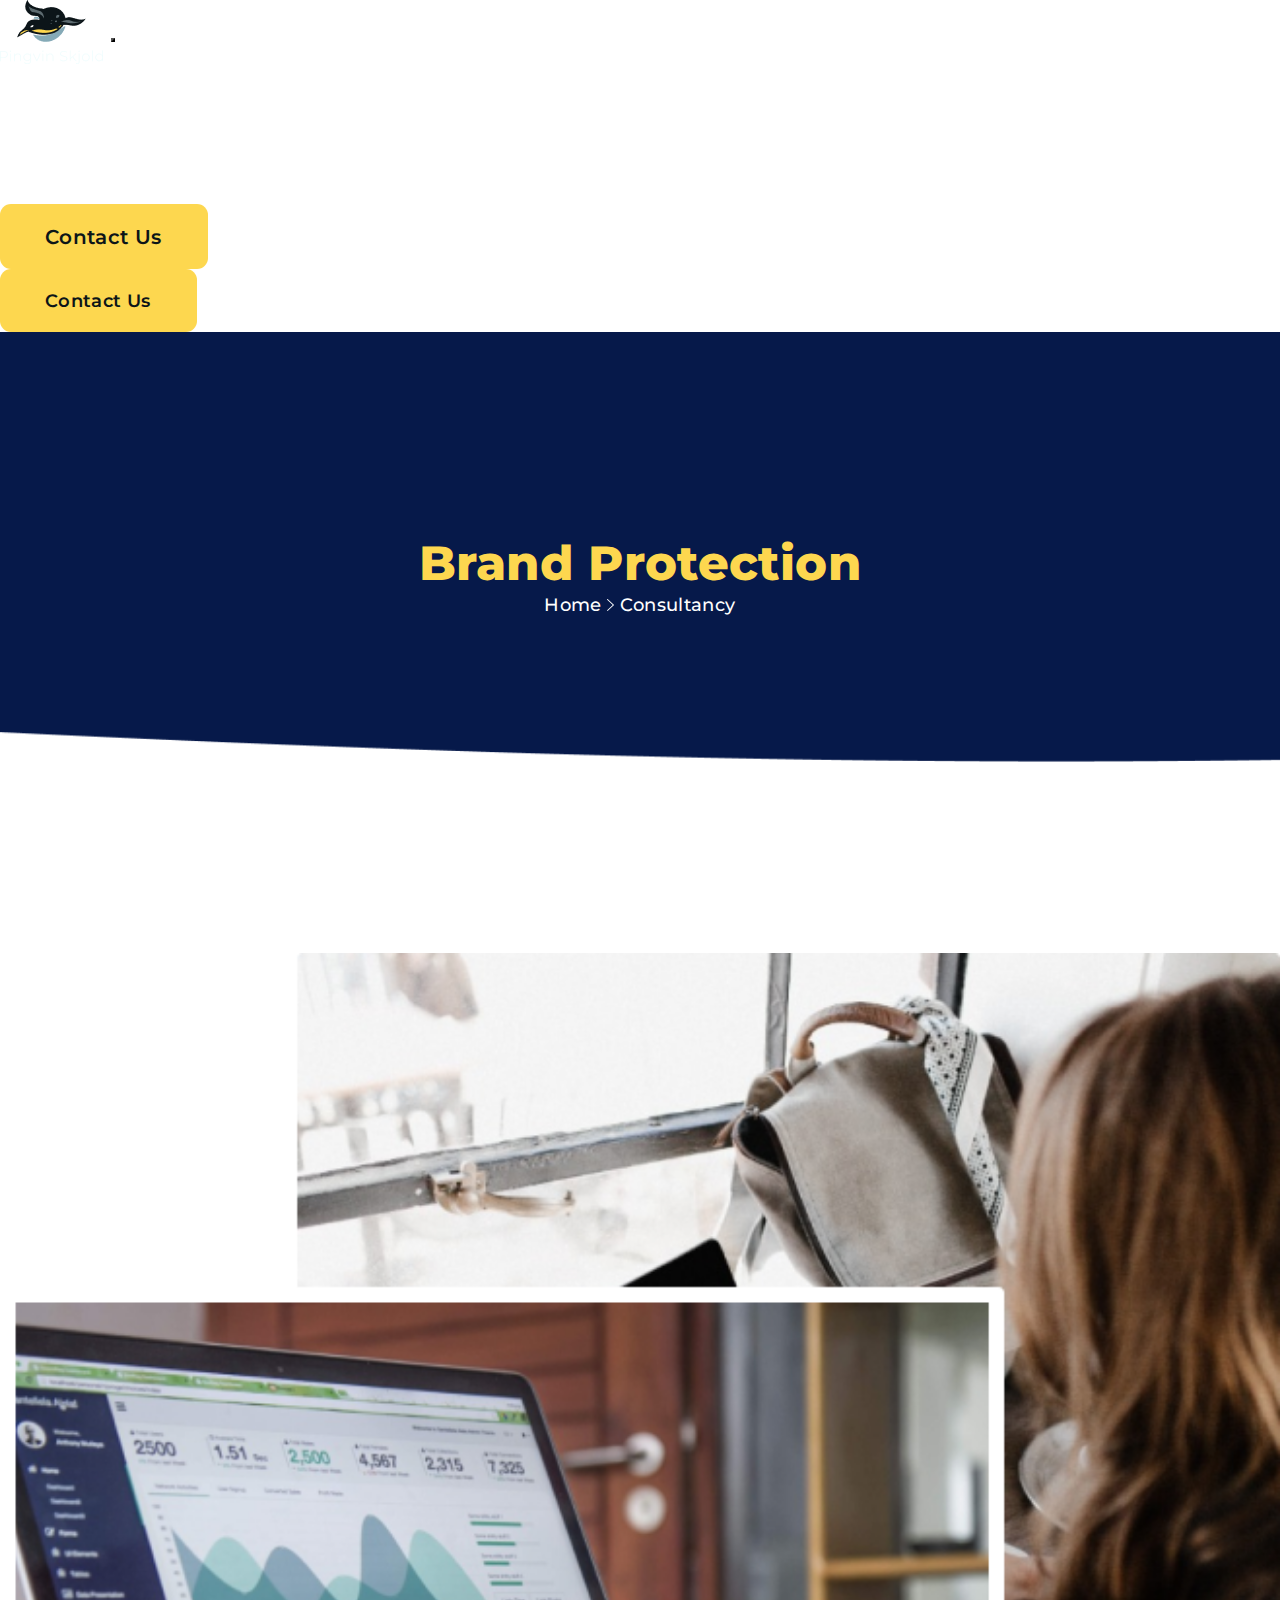
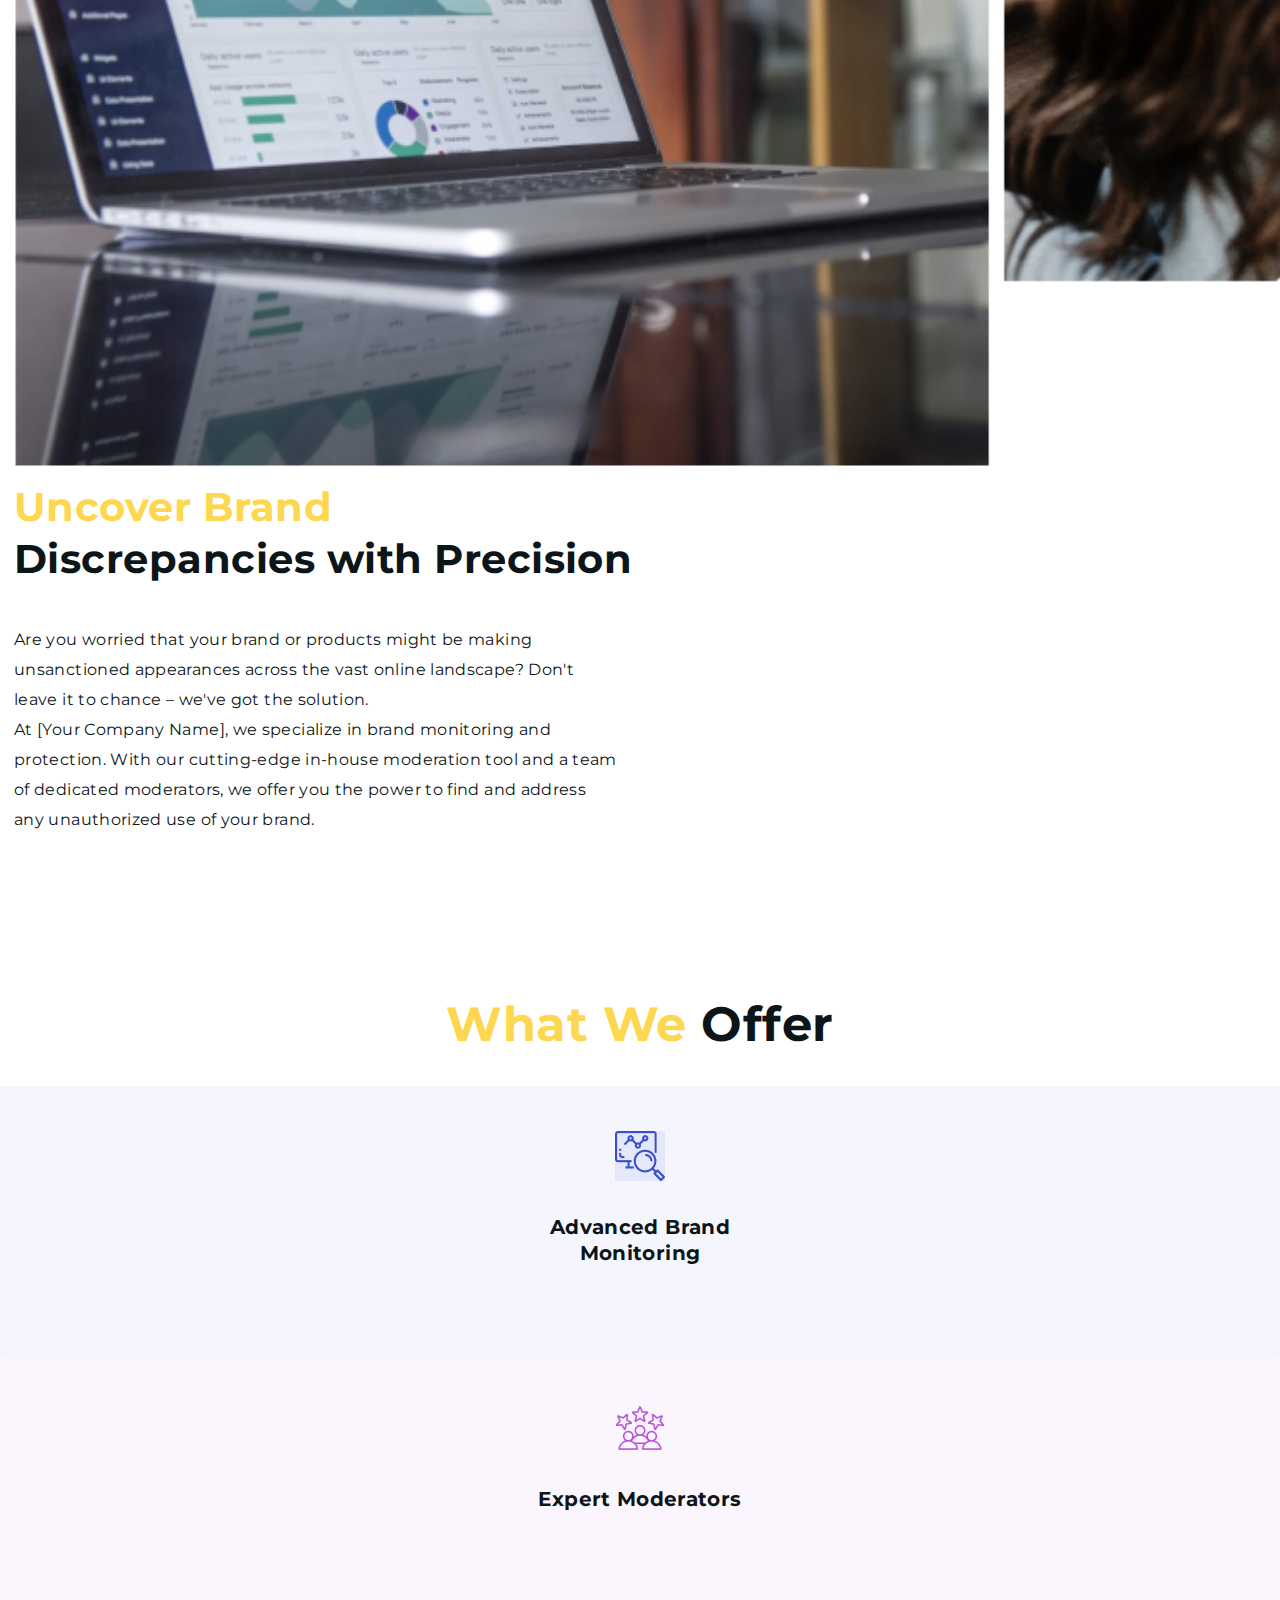
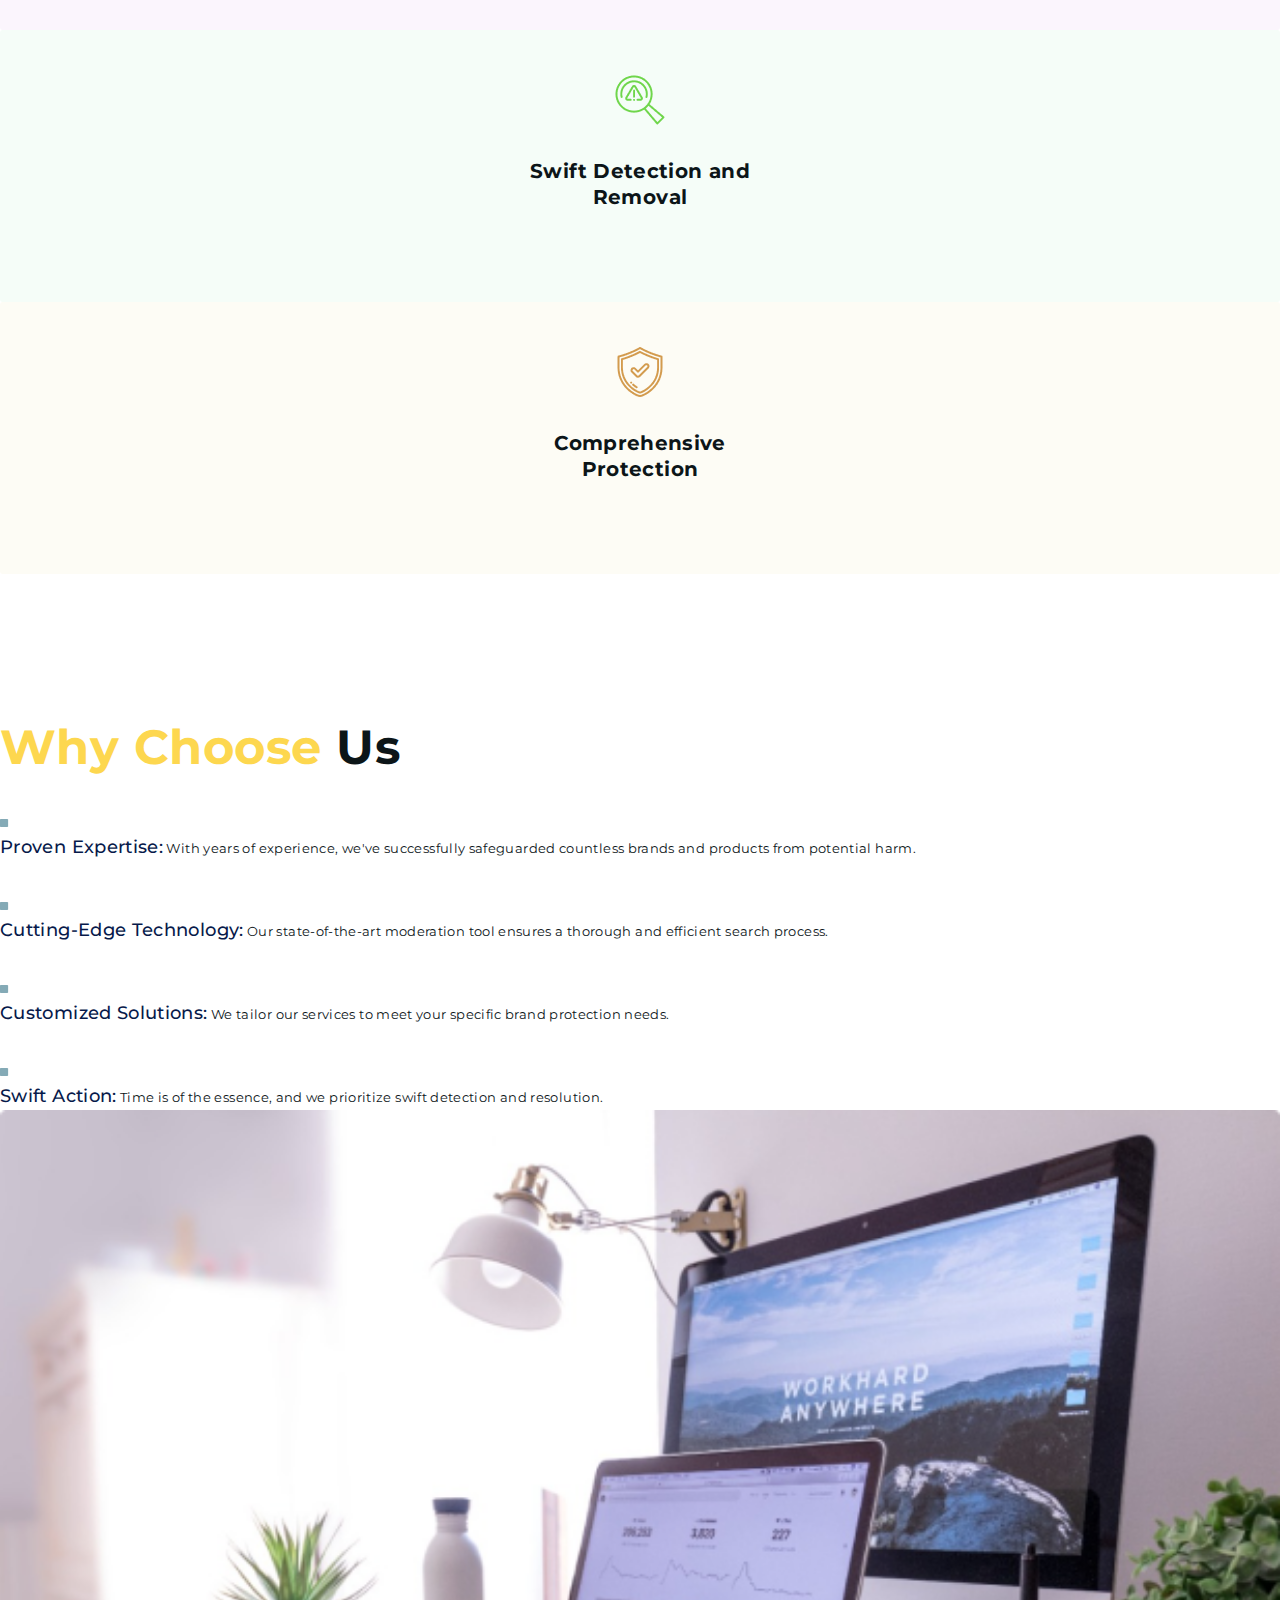
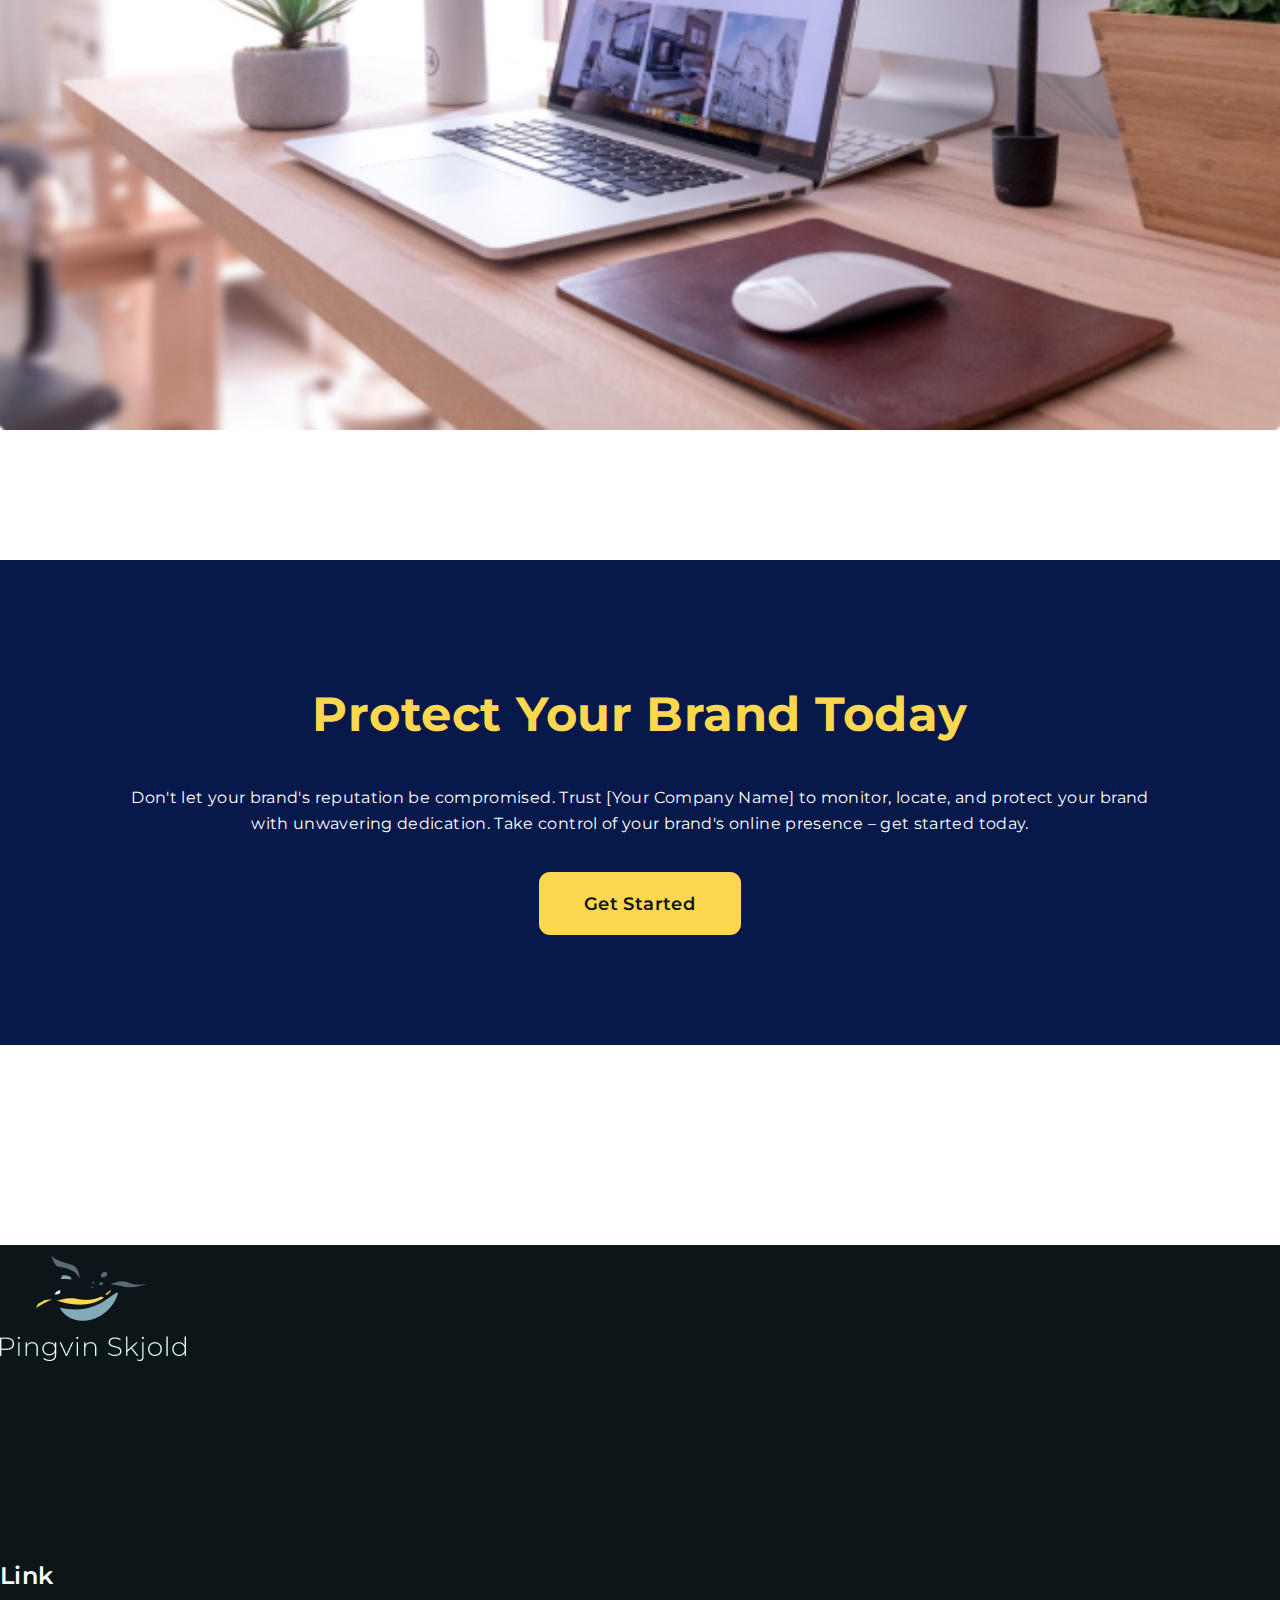
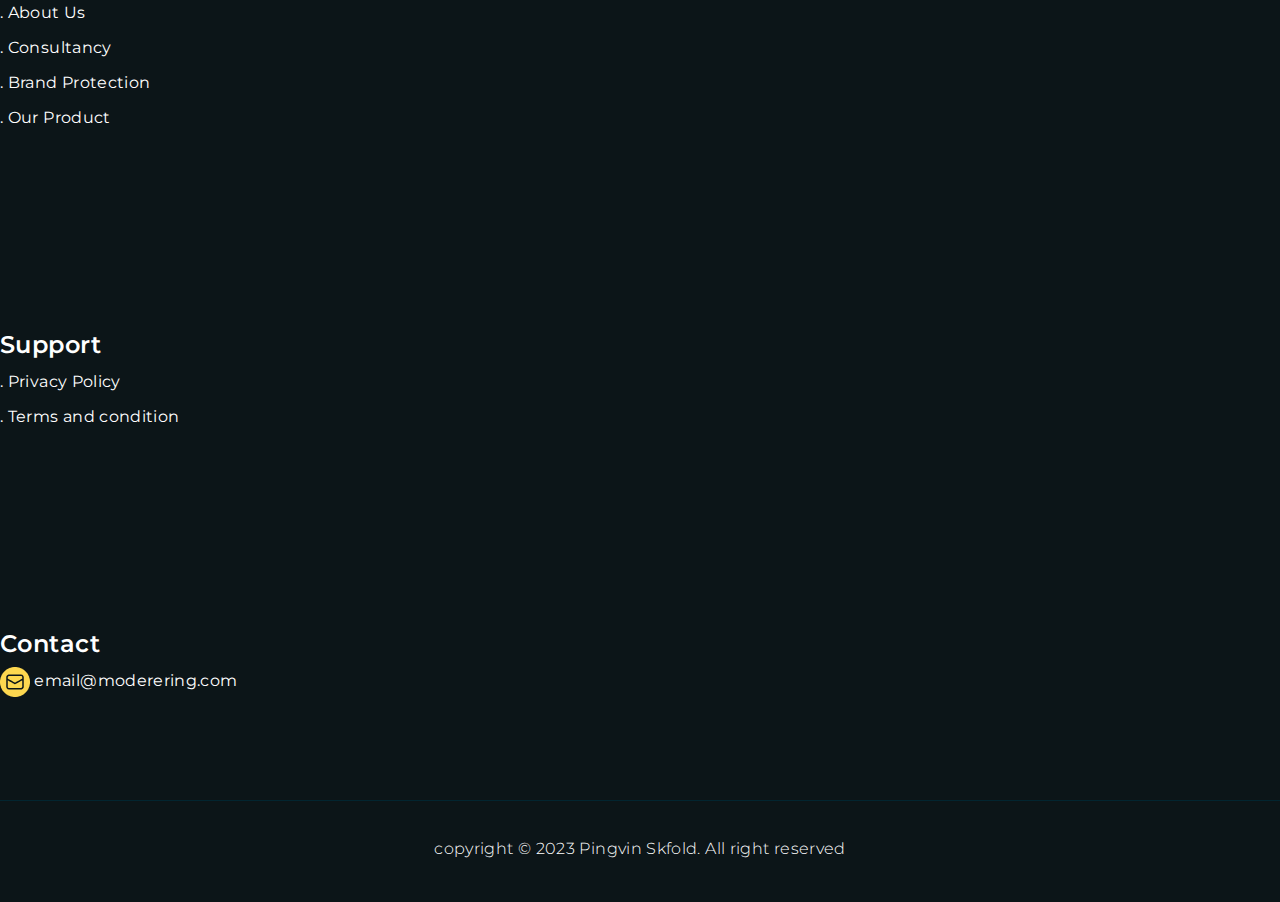
==== brand_protection.html @ 68de5fa8 "first commit" ====
<!doctype html>
<html lang="en">

<head>
    <!-- Required meta tags -->


    <meta charset="utf-8">
    <meta name="viewport" content="width=device-width, initial-scale=1">

    <link href="https://fonts.googleapis.com/css2?family=Montserrat:wght@400;500;600;700;800&display=swap"
        rel="stylesheet">

    <!-- Bootstrap CSS -->
    <link href="https://cdn.jsdelivr.net/npm/bootstrap@5.0.2/dist/css/bootstrap.min.css" rel="stylesheet"
        integrity="sha384-EVSTQN3/azprG1Anm3QDgpJLIm9Nao0Yz1ztcQTwFspd3yD65VohhpuuCOmLASjC" crossorigin="anonymous">

    <title>Brand Protection Page</title>
    <link rel="stylesheet" href="./assets/css/style.css">
    <link rel="stylesheet" href="./assets/css/responsive.css">
    <link rel="stylesheet" href="https://cdnjs.cloudflare.com/ajax/libs/font-awesome/6.4.2/css/all.min.css">

</head>

<body>


    <!-- NAVBAR START -->
    <header class="home_header position-absolute w-100">

        <section class="nav_section">
            <div class="container">
                <div class="row">
                    <nav class="navbar navbar-expand-lg">
                        <div class="container-fluid">
                            <a class="navbar-brand" href="./index.html"><img src="./assets/images/home_nav.png" alt=""></a>
                            <button class="navbar-toggler" type="button" data-bs-toggle="collapse"
                                data-bs-target="#navbarSupportedContent" aria-controls="navbarSupportedContent"
                                aria-expanded="false" aria-label="Toggle navigation">
                                <span class="navbar-toggler-icon"></span>
                            </button>
                            <div class="collapse navbar-collapse" id="navbarSupportedContent">
                                <ul class="navbar-nav home mx-auto ">
                                    <li class="nav-item  ">
                                        <a class="nav-link home " href="./about_us.html">About Us</a>
                                    </li>
                                    <li class="nav-item">
                                        <a class="nav-link home" href="./consultancy.html">Consultancy</a>
                                    </li>
                                    <li class="nav-item">
                                        <a class="nav-link home " href="./brand_protection.html">Brand Protection</a>
                                    </li>
                                    <li class="nav-item">
                                        <a class="nav-link home" href="./our_product.html">Our Product</a>
                                    </li>
                                    <div class="nav_btn text-center d-block d-lg-none">

                                        <button class="btn btn-primary">
                                            <a class="contact_us" href="./contact_us.html">Contact Us</a>
                                        </button>


                                    </div>




                                </ul>

                            </div>
                            <div class="nav_btn d-none d-lg-block">
                                <button class="btn btn-primary">
                                    <a class="home_contact_us" href="./contact_us.html">Contact Us</a>

                                </button>

                            </div>
                        </div>
                    </nav>
                </div>
            </div>

        </section>

    </header>
    <!-- NAVBAR END -->



    <!-- /* ABOUT US SECTION START */ -->

    <section class="home_hero">
        <div class="container">
            <div class="row ">

                <div class="col-md-12">
                    <div class="bottom_hero_img">
                       <a href="./brand_protection.html">
                        <p class="ylow">
                            Brand Protection

                        </p>

                       </a>
                        <p class="wht_home">
                            <a href="./index.html"> Home</a>

                            <svg xmlns="http://www.w3.org/2000/svg" width="7" height="12" viewBox="0 0 7 12"
                                fill="none">
                                <path
                                    d="M6.83468 5.62617L0.89447 0.142609C0.795355 0.0510667 0.663672 -2.7697e-07 0.526737 -2.82955e-07C0.389801 -2.88941e-07 0.258121 0.0510667 0.159006 0.142609L0.152609 0.148805C0.104393 0.193183 0.0660014 0.2466 0.0397658 0.305807C0.0135302 0.365014 4.58095e-07 0.428773 4.55278e-07 0.493205C4.52462e-07 0.557638 0.0135302 0.621397 0.0397658 0.680604C0.0660014 0.739811 0.104393 0.793228 0.152609 0.837606L5.74641 6.00103L0.152609 11.1624C0.104393 11.2068 0.0660009 11.2602 0.0397653 11.3194C0.0135298 11.3786 -2.33244e-08 11.4424 -2.61408e-08 11.5068C-2.89572e-08 11.5712 0.0135297 11.635 0.0397653 11.6942C0.0660009 11.7534 0.104393 11.8068 0.152609 11.8512L0.159005 11.8574C0.25812 11.9489 0.389801 12 0.526736 12C0.663672 12 0.795354 11.9489 0.89447 11.8574L6.83468 6.37383C6.88692 6.32561 6.92851 6.26761 6.95693 6.20335C6.98535 6.13909 7 6.06991 7 6C7 5.93009 6.98535 5.86091 6.95693 5.79665C6.92851 5.73239 6.88692 5.67439 6.83468 5.62617Z"
                                    fill="white" />
                            </svg>

                            <a href="./consultancy.html">Consultancy</a>

                        </p>

                    </div>

                </div>

            </div>
        </div>

    </section>



    <!-- /* ABOUT US SECTION END */ -->



    <!-- UNCOVER BRAND SECTION START -->

    <section class="uncover_brand_section  ">
        <div class="container">
            <div class="row align-items-center">
                <div class="col-md-6">
                    <div class="uncover_brand_left_side">
                        <img class="img_fluid" src="./assets/images/uncover_left_img.png" alt="">

                    </div>

                </div>


                <div class="col-md-6">

                    <div class="uncover_brand_right_side">
                        <h3 class="uncover_brand">Uncover Brand</h3>
                        <h3 class="discrepancies">Discrepancies with Precision</h3>


                        <p class="uncover_right_pera">Are you worried that your brand or products might be making <br
                                class="d-none d-lg-block"> unsanctioned appearances across
                            the vast online landscape? Don't <br class="d-none d-lg-block"> leave it to chance – we've
                            got the solution.<br class="d-none d-lg-block">
                            At [Your Company Name], we specialize in brand monitoring and <br class="d-none d-lg-block">
                            protection. With our
                            cutting-edge in-house moderation tool and a team <br class="d-none d-lg-block">of dedicated
                            moderators, we offer you the
                            power to find and address <br class="d-none d-lg-block"> any unauthorized use of your brand.
                        </p>

                    </div>

                </div>
            </div>
        </div>

    </section>



    <!-- UNCOVER BRAND SECTION START -->



    <!-- WHAT WE OFFER SECTION START -->

    <section class="what_we_offer">
        <div class="container">
            <div class="row">
                <h3 class="what_we_offer_head">What We <span class="black_span">Offer</span></h3>

                <div class="col-md-3 pt-4">
                    <div class="offer_box_one p-3">
                        <img src="./assets/images/we_offer.png" alt="">
                        <p class="offer_box_content">Advanced Brand <br class="d-none d-lg-block">
                            Monitoring</p>

                    </div>

                </div>

                <div class="col-md-3 pt-4">
                    <div class="offer_box_two ">
                        <img src="./assets/images/we_offer_img2.png" alt="">
                        <p class="offer_box_content">Expert Moderators
                        </p>

                    </div>


                </div>

                <div class="col-md-3 pt-4">
                    <div class="offer_box_three">
                        <img src="./assets/images/we_offer_img3.png" alt="">
                        <p class="offer_box_content">Swift Detection and <br class="d-none d-lg-block">
                            Removal
                        </p>

                    </div>




                </div>

                <div class="col-md-3 pt-4">
                    <div class="offer_box_four">
                        <img src="./assets/images/we_offer_img4.png" alt="">
                        <p class="offer_box_content">Comprehensive<br class="d-none d-lg-block">
                            Protection
                        </p>

                    </div>
                </div>

            </div>
        </div>
    </section>


    <!-- WHAT WE OFFER SECTION END -->




    <!-- WHY SECTION START -->

    <section class="why_choose ">
        <div class="container">
            <div class="row align-items-center">

                <div class="col-md-6">

                    <h3 class="choose">Why Choose <span class="us">Us</span></h3>
                    <!-- <h3 class="why_choose_head_yellow">Why Choose <span class="why_choose_black">Us</span></h3> -->
                    <ul class="why_choose_list_group2">
                        <li class="d-flex">
                            <div class="me-3">

                                <img src="./assets/images/why_left_ol.png" alt="">
                            </div>
                            <div>
                                <span class="colon">Proven Expertise:</span>
                                With years of experience, we've successfully safeguarded countless
                                brands and products from potential harm.
                            </div>
                        </li>

                        <li class="d-flex">
                            <div class="me-3">

                                <img src="./assets/images/why_left_ol.png" alt="">
                            </div>
                            <div>
                                <span class="colon"> Cutting-Edge Technology:</span>
                                Our state-of-the-art moderation tool ensures a thorough and efficient
                                search process.
                            </div>
                        </li>

                        <li class="d-flex">
                            <div class="me-3">

                                <img src="./assets/images/why_left_ol.png" alt="">
                            </div>
                            <div>
                                <span class="colon"> Customized
                                    Solutions:</span>
                                    We tailor our services to meet your specific brand protection needs.
                            </div>
                        </li>


                        <li class="d-flex">
                            <div class="me-3">

                                <img src="./assets/images/why_left_ol.png" alt="">
                            </div>
                            <div>
                                <span class="colon"> Swift Action:</span>
                                Time is of the essence, and we prioritize swift detection and resolution.
                            </div>
                        </li>



                       
                   
                    </ul>



                </div>


                <div class="col-md-6 ">
                    <div class="why_choose_right_side">
                        <img class="img_fluid" src="./assets/images/why_section_right_img.png" alt="">

                    </div>

                </div>







            </div>
        </div>

    </section>




    <!-- WHY SECTION END -->


    <!-- PROTECT YOUR BRAND TODAY SECTION START -->

    <section class="today section_padding">
        <div class="container">
            <div class="row">
                <div class="col-md-12">

                    <h2 class="protect_head">Protect Your Brand Today</h2>
                    <p class="protect_content">
                        Don't let your brand's reputation be compromised. Trust [Your Company Name] to monitor, locate,
                        and protect your brand <br class="d-none d-lg-block">with unwavering dedication. Take control of
                        your brand's online presence
                        – get started today.
                    </p>



                    <div class="today_btn">
                        <button class="btn btn-primary">
                            <a class="home_contact_us" href="./index.html">Get Started</a>

                        </button>
                    </div>



                </div>

            </div>

        </div>

    </section>


    <!-- PROTECT YOUR BRAND TODAY SECTION END -->


    <!-- FOOTER SECTION START -->

    <section class="footer_other_page">
        <div class="container">
            <div class="row ">
                <div class="col-lg-3 ">
                    <div class="footer_img">
                        <a href="./index.html">
                            <img src="./assets/images/footer_img.png" alt="">
                        </a>

                    </div>

                </div>

                <div class="col-md-3 ">
                    <div class="footer_items">
                        <h3>
                            Link

                        </h3>
                        <ul>
                            <li><a href="./about_us.html">. About Us</a></li>
                            <li><a href="./consultancy.html">. Consultancy</a></li>
                            <li><a href="./brand_protection.html">. Brand Protection</a></li>
                            <li><a href="./our_product.html">. Our Product</a></li>
                        </ul>
                    </div>

                </div>

                <div class="col-md-3 ">
                    <div class="footer_items">
                        <h3>
                            Support

                        </h3>
                        <ul>
                            <li><a href="">. Privacy Policy</a></li>
                            <li><a href="">. Terms and condition</a></li>

                        </ul>
                    </div>

                </div>


                <div class="col-md-3 ">
                    <div class="footer_items">
                      <a href="./contact_us.html">
                        <h3>
                            Contact

                        </h3>
                      </a>
                        <ul>
                            <li><a href=""> <img src="./assets/images/ft_img.png" alt=""> email@moderering.com</a></li>


                        </ul>
                    </div>

                </div>



                <div class="line">

                </div>



                <div class="footer_bottom">
                    <p class="bottom_text">copyright © 2023 Pingvin Skfold. All right reserved</p>

                </div>




            </div>
        </div>

    </section>


    <!-- FOOTER SECTION END -->






    <!-- Optional JavaScript; choose one of the two! -->

    <!-- Option 1: Bootstrap Bundle with Popper -->
    <script src="https://cdn.jsdelivr.net/npm/bootstrap@5.0.2/dist/js/bootstrap.bundle.min.js"
        integrity="sha384-MrcW6ZMFYlzcLA8Nl+NtUVF0sA7MsXsP1UyJoMp4YLEuNSfAP+JcXn/tWtIaxVXM"
        crossorigin="anonymous"></script>

    <!-- Option 2: Separate Popper and Bootstrap JS -->
    <!--
    <script src="https://cdn.jsdelivr.net/npm/@popperjs/core@2.9.2/dist/umd/popper.min.js" integrity="sha384-IQsoLXl5PILFhosVNubq5LC7Qb9DXgDA9i+tQ8Zj3iwWAwPtgFTxbJ8NT4GN1R8p" crossorigin="anonymous"></script>
    <script src="https://cdn.jsdelivr.net/npm/bootstrap@5.0.2/dist/js/bootstrap.min.js" integrity="sha384-cVKIPhGWiC2Al4u+LWgxfKTRIcfu0JTxR+EQDz/bgldoEyl4H0zUF0QKbrJ0EcQF" crossorigin="anonymous"></script>
    -->
</body>

</html>
---- assets/css/style.css ----
/* COMMON CSS START */


* {
    margin: 0;
    padding: 0;
    box-sizing: border-box;
}



body {

    font-family: 'Montserrat';
    font-weight: 400;
    font-size: 1.8rem;
    letter-spacing: 0.36px;
}

:root {
    --theme-primary: border-radius: 12px;
    --theme-primary: linear-gradient(90deg, #B16DEA 0%, #FB5E71 51.72%, #FDA24E 100%);
    --theme-secondary: #D9EEE4;
    --text-warning: #E61C2B;
    --text-primary: #222;
    --text-secondary: rgba(34, 34, 34, 0.80);
}

/* .container{
    width: 1920px;

} */

p {
    color: var(--01, #0C1518);
    font-family: 'Montserrat';
    font-size: 18px;
    font-style: normal;
    font-weight: 400;
    line-height: normal;
    letter-spacing: 0.36px;

}

h1,
h2,
h3,
h4,
h5,
h6 {
    color: var(--07, #06194A);
    font-family: 'Montserrat';
    font-style: normal;
    font-weight: 700;
    line-height: normal;
    letter-spacing: 0.48px;
}

img {
    vertical-align: middle;
}


h1 {
    font-size: 3.2rem
}

h2 {
    font-size: 2.4rem
}

h3 {
    font-size: 1.8rem
}



ul {
    list-style: none;
}

a {
    text-decoration: none;
}

.pt-10 {
    padding-top: 1rem
}

.pb-10 {
    padding-bottom: 1rem
}

ol,
ul {
    padding-left: 0;
}

.home_hero {
    background-image: url(../../assets/images/Rectangle.png);
    height: 430px;
    background-repeat: no-repeat;
    background-size: cover;
    padding-top: 100px;
}

.btn .btn-home {

    padding: 21px 46px 20px 45px;
    font-size: 18px;
    font-family: 'Montserrat';
    background: var(--05, #FDD74F);
    border: none;
    font-weight: 600;
    letter-spacing: 0.36px;
    border-radius: 11px;


}



.btn.btn-primary {
    padding: 21px 46px 20px 45px;
    font-size: 18px;
    font-family: 'Montserrat';
    background: var(--05, #FDD74F);
    border: none;
    font-weight: 600;
    letter-spacing: 0.36px;
    border-radius: 11px;

}

.btn.btn-optional {
    padding: 13px 62px 12px 61px;
    font-size: 18px;
    font-family: 'Montserrat';
    background: var(--05, #FDD74F);
    border: none;
    font-weight: 600;
    letter-spacing: 0.36px;
    border-radius: 11px;
    justify-content: center;
    align-items: center;
    background: var(--05, #FDD74F);

}

.btn.btn-secondary {
    padding: 16px 53px 17px 53px;
    font-size: 11px;
    font-family: 'Montserrat';
    background: var(--07, #06194A);
    border: none;
    font-weight: 400;
    letter-spacing: 0.36px;
    border-radius: 10px;
}




/* COMMON CSS END */

/* NAVBAR START */

ul.navbar-nav.home.mx-auto {
    gap: 40px;
}

.navbar-toggler {

    background-color: white;
}

.nav-item a:hover {
    color: white;

}

.nav_header {
    background-color: var(--05, #FDD74F);

}

.contact {
    color: var(--02, #FFF);
    font-size: 18px;
    font-style: normal;
    font-weight: 600;
    line-height: normal;
}

.contact:hover {
    color: var(--02, #FFF);
}

.nav-item a {
    color: var(--07, #06194A);
    font-family: 'Montserrat';
    font-size: 18px;
    font-style: normal;
    font-weight: 500;
    line-height: normal;
    gap: 45px;
    text-align: center;
}


.home_contact_us:hover {
    color: var(--01, #0C1518);
}

.navbar-nav .nav-link:hover {
    color: var(--02, #FFF);

}

.bg-light {
    background-color: var(--05, #FDD74F) !important;

}

/* NAVBAR END */



/* START-UP SECTION START */

.hero {
    padding-top: 82px;
    background-image: url(/assets/images/start_up_bg_img.png);
    background-repeat: no-repeat;
    background-size: cover;
    padding-bottom: 150px;


}

.start_up_body h1 {
    color: var(--07, #06194A);
    text-align: center;
    font-family: Montserrat;
    font-size: 65px;
    font-style: normal;
    font-weight: 800;
    line-height: 130%;
    /* 84.5px */
}

.moderation {
    color: var(--05, #FDD74F);
    font-family: Montserrat;
    font-size: 65px;
    font-style: normal;
    font-weight: 800;
    line-height: 130%;
}

.start_up_content {
    padding-top: 30px;
    color: var(--01, #0C1518);
    text-align: center;
    consultancy font-family: Montserrat;
    font-size: 16px;
    font-style: normal;
    font-weight: 400;
    line-height: 150%;
    /* 24px */
}

.hero_btn {
    display: flex;
    justify-content: center;
    border-radius: 11px;
    padding-top: 40px;

}

.home_hero_content {

    padding-top: 40px;
}

.home_contact_us_btn {
    padding-top: 40px;
}

.contact_us {
    color: var(--01, #0C1518);
    font-family: Montserrat;
    font-size: 20px;
    font-style: normal;
    font-weight: 600;
    line-height: normal;

}

.contact_us:hover {
    color: var(--01, #0C1518);
}

.moderering_beta {
    margin-top: -100px;

    border-radius: 15px;
    border: 2px solid #EEE;
    background: #FFF;
    text-align: center;
    padding-bottom: 207px;

    width: 600px;
    height: 429px;

}

.moderering_beta h2 {
    color: var(--07, #06194A);
    font-family: 'Montserrat';
    font-size: 32px;
    font-style: normal;
    font-weight: 700;
    line-height: 130%;
    padding-top: 20px;
    padding-bottom: 41px;
    /* 41.6px */
}

.moderering_beta #search_box {
    border-radius: 7px;
    border: 1px solid var(--07, #06194A);
    width: 510px;
    height: 45px;


}

.hero_home {
    padding-top: 202px;
    padding-bottom: 282px;
}



.moderering_beta_content {
    padding-top: 24px;
    color: #000;
    text-align: center;
    font-family: 'Montserrat';
    font-size: 14px;
    font-style: normal;
    font-weight: 500;
    line-height: normal;
}

.search_btn {
    padding-top: 25px;
}

/* START-UP SECTION END */




/* <!-- CONSALTENCY FIRST SECTION START --> */

.consultancy {
    margin-top: 90px;
}

.consultancy_left_side {
    padding-top: 54px;
}

.list_item p {
    color: #000;
    font-family: 'Montserrat';
    font-size: 16px;
    font-style: normal;
    font-weight: 500;
    line-height: 26px;
    /* 162.5% */
    padding-top: 10px;
}

.list_item {
    gap: 5px;

}

.img_item img {
    width: 413px;
    height: 452px;
    flex-shrink: 0;
    border-radius: 11px;
    background: url(<path-to-image>), lightgray 50% / cover no-repeat, #D9D9D9;
}



.img_group {
    flex-wrap: nowrap;
    gap: 10px;

}


.circle {
    width: 154px;
    height: 154px;

    border-radius: 50%;
    top: 50%;
    left: 50%;
    background: #06194A;
    z-index: 1;
    transform: translate(-50%, -50%);
}

.yellow {
    color: var(--05, #FDD74F);
    font-family: 'Montserrat';
    font-size: 42px;
    font-style: normal;
    font-weight: 600;
    line-height: normal;
}

.white {
    color: var(--02, #FFF);
    font-family: 'Montserrat';
    font-size: 18px;
    font-style: normal;
    font-weight: 500;
    line-height: normal;
}

/* <!-- CONSALTENCY FIRST SECTION END --> */



/* <!-- CONSALTENCY SECOND SECTION START --> */

.up_img {
    width: 100%;
    height: 100%;
}

.circle_second {
    width: 131.897px;
    height: 131.897px;

    border-radius: 50%;
    top: 50%;
    left: 48%;
    background: #06194A;
    z-index: 1;
    transform: translate(-50%, -50%);

}

.consultancy_second_section {
    margin-top: 145px;
}

.down_img {
    width: 297.559px;
    height: 279.621px;
    padding-top: 10px;
    gap: 10px;

}

.circle_img {

    right: -400px;
    bottom: -300px;
}


/* <!-- CONSALTENCY SECOND SECTION END --> */



/*    <!-- BRAND PROTECTION SECTION START --> */

.uncover_brand_section {
    padding-top: 191px;
    padding-bottom: 158px;

}

.uncover_brand_right_side {
    padding-left: 14px;
}

.brand_protection {
    margin-top: 85px;
}


.brand_body {
    padding-top: 118px;
    /* width: 1420px; */
    height: 406px;
    flex-shrink: 0;
    border-radius: 25px;
    background: #06194A;
    text-align: center;
}

.brand {
    color: var(--02, #FFF);
    font-family: Montserrat;
    font-size: 48px;
    font-style: normal;
    font-weight: 800;
    line-height: 130%;
    /* 62.4px */
}


.protection {
    color: var(--05, #FDD74F);
    font-family: Montserrat;
    font-size: 48px;
    font-style: normal;
    font-weight: 800;
    line-height: 130%;
}

.brand_content {
    padding-top: 15px;
    color: var(--02, #FFF);
    text-align: center;
    font-family: Montserrat;
    font-size: 16px;
    font-style: normal;
    font-weight: 400;
    line-height: 26px;
    /* 162.5% */
}

/*    <!-- BRAND PROTECTION SECTION END --> */


/* <!-- OUR PRODUCT SECTION START --> */

.engine {
    padding-top: 145px;

}

.content_flagging {
    padding-top: px;
}

.game_left_side.d-none.d-lg-block {
    padding-top: 170px;
}

.our_product {
    margin-top: 90px;
    margin-bottom: -150px;
}

.our_product_body {
    text-align: center;

}

.community_protection {
    padding-top: 170px;
    padding-bottom: 126px;
}

.our_product_left_side {
    padding-top: 48px;
}

.our {
    color: var(--07, #06194A);
    font-family: Montserrat;
    font-size: 48px;
    font-style: normal;
    font-weight: 800;
    line-height: 130%;
    padding-bottom: 52px;
    padding-top: 50px;
}

.product {
    color: var(--05, #FDD74F);
    font-family: Montserrat;
    font-size: 48px;
    font-style: normal;
    font-weight: 800;
    line-height: 130%;
}

.product_box {

    flex-shrink: 0;
    border-radius: 11px;
    border: 1px solid #DEF7FF;
    background: #FFF;
    gap: 10px;
    padding: 40px;
    height: 100%;
}

.product_box:hover {
    background: #EAFCFF;


}

.box_one {
    background: #3ACCE1;
    padding: 10px;
    border-radius: 5px;
}

.product_box h3 {
    color: var(--01, #0C1518);
    font-family: Montserrat;
    font-size: 22px;
    font-style: normal;
    font-weight: 600;
    line-height: 26px;
    /* 108.333% */
    padding-top: 35px;
}

.product_box p {
    color: #747474;
    font-family: Montserrat;
    font-size: 15px;
    font-style: normal;
    font-weight: 400;
    line-height: 26px;
    /* 162.5% */
    padding-top: 15px;
}

.box_group {
    gap: 10px;
}

.get_in_touch {
    padding-top: 143px;
    padding-bottom: 129px;
}

.contact_us {

    margin-top: 150px;
    border-radius: 45px;


}

.contact_us_from {

    position: relative;
    padding-right: 50px;
    padding-top: 78px;
    padding-left: 53px;
    width: 600px;
    height: 577px;
    flex-shrink: 0;
    border-radius: 0 45px 45px 0;
    background: var(--07, #06194A);
}

.contact_us_circle_img {
    position: absolute;
    right: 0;
    left: 374px;
    top: -90px;
}

.contact_white {
    color: var(--02, #FFF);
    font-family: Montserrat;
    font-size: 48px;
    font-style: normal;
    font-weight: 800;
    line-height: 130%;
    /* 62.4px */
    padding-bottom: 30px;

}

.us {
    color: var(--05, #FDD74F);
    font-family: Montserrat;
    font-size: 48px;
    font-style: normal;
    font-weight: 800;
    line-height: 130%;
    padding-bottom: 30px;

}


.small {
    color: #BEBEBE;
    font-family: Montserrat;
    font-size: 14px;
    font-style: normal;
    font-weight: 400;
    line-height: 26px;
    /* 185.714% */
    width: 407px;
    height: 45px;
    flex-shrink: 0;
    border-radius: 7px;
    background: #FAFAFA;
    padding: 10px;
}

.txt_area {
    width: 407px;
    height: 88px;
    flex-shrink: 0;
    border-radius: 7px;
    background: #FAFAFA;
}


/* <!-- OUR PRODUCT SECTION END --> */



/* <!-- FOOTER SECTION START --> */

.footer {
    background: var(--01, #0C1518);
    padding-top: 192px;

}
.footer_other_page{
    background: var(--01, #0C1518);
   
   
}

.footer_items {
    margin-top: 200px;
}

.footer_img {
    margin-top: 200px;
}

.footer_items h3 {
    color: var(--02, #FFF);
    font-family: Montserrat;
    font-size: 24px;
    font-style: normal;
    font-weight: 600;
    line-height: normal;
}


.footer_items li a {
    color: #FFF;
    font-family: Montserrat;
    font-size: 16px;
    font-style: normal;
    font-weight: 400;
    line-height: normal;
    padding-top: 24px;
}


.line {
    /* width: 1422px; */
    height: 1px;
    background: #022530;
    margin-top: 103px;
}

.bottom_text {
    color: var(--02, #FFF);
    font-family: Montserrat;
    font-size: 16px;
    font-style: normal;
    font-weight: 300;
    line-height: normal;
    background: var(--01, #0C1518);
    text-align: center;
    margin-top: 38px;
    padding-bottom: 44px;
}


/* <!-- FOOTER SECTION END --> */




/* HOME PAGE START */


/* ------------NAVBAR START---------- */



.section_padding {
    padding-top: 200px;
    padding-bottom: 200px;
}

.home_header {
    background-color: rgba(255, 255, 255, 0.09) !important;
}

.home_contact_us {
    border-radius: 11px;
    background: var(--05, #FDD74F);
    font-size: 18px;
    font-style: normal;
    font-weight: 600;
    line-height: normal;
    color: var(--01, #0C1518);

}


/* .navbar-light .navbar-nav .nav-link {
   color: #fff !important;
} */


.contact:hover {
    color: var(--02, #FFF);
}

.nav-item a {
    color: #FFF;
    font-family: 'Montserrat';
    font-size: 18px;
    font-style: normal;
    font-weight: 500;
    line-height: normal;
    gap: 55px;
    text-align: center;
}

.navbar-light .navbar-nav .nav-link.home {
    color: #FFF;
}

section.nav_section {
    color: rgba(255, 255, 255, 0.09);

}


.bg-light {
    background: rgba(255, 255, 255, 0.09) !important;

}



/*--------------- NAVBAR END-------- */






.hero_home {
    background: var(--07, #06194A);
}

.hero_home_left_side h2 {
    color: var(--02, #FFF);
    font-family: Montserrat;
    font-size: 60px;
    font-style: normal;
    font-weight: 800;
    line-height: 130%;
    /* 84.5px */
}

.moderation {
    padding-top: 105px;
    padding-bottom: 143px;
}

.home_moderation {
    color: var(--05, #FDD74F);
    font-family: Montserrat;
    font-size: 60px;
    font-style: normal;
    font-weight: 800;
    line-height: 130%;
}

.home_hero_content {
    color: var(--02, #FFF);
    font-family: Montserrat;
    font-size: 13px;
    font-style: normal;
    font-weight: 400;
    line-height: 24px;
    /* 150% */
}

.hero_home_right_side {
    margin-top: 150px;
}

.home_about_us {
    padding-top: 140px;
    padding-bottom: 57px;
}


.home_about_us_right_side h3 {
    color: var(--05, #FDD74F);
    font-family: Montserrat;
    font-size: 48px;
    font-style: normal;
    font-weight: 800;
    line-height: 130%;
    /* 62.4px */
}

.consultancy_second_section {
    padding-bottom: 75px;
}

.black_us {
    color: var(--01, #0C1518);
    font-family: Montserrat;
    font-size: 48px;
    font-style: normal;
    font-weight: 800;
    line-height: 130%;
}

.home_about_us_content {
    color: #000;
    font-family: Montserrat;
    font-size: 14px;
    font-style: normal;
    font-weight: 400;
    line-height: 28px;
    /* 175% */
    padding-top: 20px;
}

/* HOME PAGE END */





/* ABOUT US PAGE START */

.bottom_hero_img {
    padding: 100px 0;
}



.ylow {
    color: var(--05, #FDD74F);
    font-family: Montserrat;
    font-size: 48px;
    font-style: normal;
    font-weight: 800;
    line-height: 130%;
    /* 62.4px */
    text-align: center;
}

.wht {
    color: var(--02, #FFF);
    font-family: Montserrat;
    font-size: 48px;
    font-style: normal;
    font-weight: 800;
    line-height: 130%;
}

.wht_home a {
    color: #FFF;
    font-family: Montserrat;
    font-size: 18px;
    font-style: normal;
    font-weight: 500;
    line-height: normal;
    text-align: center;
}

.wht_home {
    text-align: center;
}

.wel_ylw {
    color: var(--05, #FDD74F);
    font-family: Montserrat;
    font-size: 48px;
    font-style: normal;
    font-weight: 700;
    line-height: 130%;
    /* 62.4px */
}

.blck_moder {
    color: var(--01, #0C1518);
    font-family: Montserrat;
    font-size: 48px;
    font-style: normal;
    font-weight: 700;
    line-height: 130%;
}

.who_pera {
    color: var(--01, #0C1518);
    font-family: Montserrat;
    font-size: 18px;
    font-style: normal;
    font-weight: 400;
    line-height: 30px;
    /* 150% */
}

.home_about_us_right_side {
    padding-left: 15px;
    padding-top: 90px;
}



/* ABOUT US PAGE END */





.dedication {
    background: var(--07, #06194A);
    padding-top: 117px;
    padding-bottom: 115px;
}

.left_head {
    color: var(--05, #FDD74F);
    font-family: Montserrat;
    font-size: 48px;
    font-style: normal;
    font-weight: 700;
    line-height: 130%;
    /* 62.4px */
}

.left_pera {
    color: var(--02, #FFF);
    font-family: Montserrat;
    font-size: 13px;
    font-style: normal;
    font-weight: 400;
    line-height: 30px;
    /* 150% */
}

.dedication_left_side {
    padding-top: 50px;
}

.game {
    padding-top: 168px;
    padding-bottom: 133px;
}


.today {
    padding-top: 123px;
    padding-bottom: 110px;
}


/* <!-- GAME SECTION START --> */




.ylw_game_head {
    color: var(--05, #FDD74F);
    font-family: Montserrat;
    font-size: 40px;
    font-style: normal;
    font-weight: 700;
    line-height: 130%;
    /* 62.4px */
}

.blck_game_head {
    color: var(--01, #0C1518);
    font-family: Montserrat;
    font-size: 40px;
    font-style: normal;
    font-weight: 700;
    line-height: 130%;
}

.game_pera {
    color: var(--01, #0C1518);
    font-family: Montserrat;
    font-size: 17px;
    font-style: normal;
    font-weight: 400;
    line-height: 30px;
    /* 150% */
}

.game_right_side {
    padding-top: 70px;
}

/* <!-- GAME SECTION END --> */



.today {
    background: #06194A;
}

.today_pera {
    color: var(--02, #FFF);
    text-align: center;
    font-family: Montserrat;
    font-size: 16px;
    font-style: normal;
    font-weight: 400;
    line-height: 26px;
    /* 162.5% */
}

.today_btn {
    text-align: center;
    padding-top: 35px;
}




/* <!-- MODERATION SECTION START --> */

.moderation_head {
    color: var(--07, #06194A);
    font-family: Montserrat;
    font-size: 20px;
    font-style: normal;
    font-weight: 700;
    line-height: normal;
    text-transform: uppercase;
    text-align: center;
}

.help {
    color: var(--05, #FDD74F);
    font-family: Montserrat;
    font-size: 48px;
    font-style: normal;
    font-weight: 800;
    line-height: 130%;
    text-align: center;
}

.moderation_pera {
    color: #000;
    text-align: center;
    font-family: Montserrat;
    font-size: 16px;
    font-style: normal;
    font-weight: 400;
    line-height: 24px;
    padding-top: 30px;

}

.img_group {
    display: flex;
    gap: 50px;


    padding-top: 80px;

}

/* <!-- MODERATION SECTION END --> */


/* <!-- MAINSTREAM SECTION START --> */


.btn.btn-mainstream-primary {
    padding: 18px 60px 17px 60px;
    border-radius: 53px;
    background: var(--05, #FDD74F);

}

.btn.btn-mainstream-secondary {
    padding: 18px 42px 17px 43px;
    border-radius: 53px;
    background: var(--05, #FDD74F);

}

.btn.btn-mainstream-long {

    padding: 18px 0px 17px 0px;
    justify-content: center;
    align-items: center;

    width: 350px;
    border-radius: 53px;
    background: var(--05, #FDD74F);
}

.btn_text {
    color: var(--01, #0C1518);
    font-family: Montserrat;
    font-size: 14px;
    font-style: normal;
    font-weight: 600;
    line-height: normal;
    text-transform: uppercase;
}

.upper_btn {
    margin: -30px;
}

.mainstream_content_head {
    color: var(--07, #06194A);
    font-family: Montserrat;
    font-size: 24px;
    font-style: normal;
    font-weight: 700;
    line-height: 130%;
    /* 31.2px */
}

button.btn.btn-mainstream-primary {
    margin-top: -200px;
}

.mainstream_box {

    padding: 70px;



    border-radius: 15px;
    background: #FFF;
}

.list_content {
    color: var(--01, #0C1518);
    font-family: Montserrat;
    font-size: 14px;
    font-style: normal;
    font-weight: 500;
    line-height: normal;
}

.list_group li {
    padding-top: 15px;
}

.mainstream_pera {
    color: var(--03, #5D6A6F);
    font-family: Montserrat;
    font-size: 13px;
    font-style: normal;
    font-weight: 400;
    line-height: 24px;
    padding-bottom: 64px;
    padding-top: 53px;
}

.rate {
    color: var(--07, #06194A);
    font-family: Montserrat;
    font-size: 32px;
    font-style: normal;
    font-weight: 700;
    line-height: 130%;
    /* 41.6px */
}

.buy_now_btn {
    padding-top: 34px;
}

/* <!-- MAINSTREAM SECTION END --> */


/* <!-- WHAT SECTION START --> */




.what_head {
    color: var(--07, #06194A);
    font-family: Montserrat;
    font-size: 20px;
    font-style: normal;
    font-weight: 700;
    line-height: normal;
    text-transform: capitalize;
    text-align: center;
    padding-top: 145px;
}

.we {
    color: var(--05, #FDD74F);
    font-family: Montserrat;
    font-size: 48px;
    font-style: normal;
    font-weight: 800;
    line-height: 130%;
    /* 62.4px */
    text-align: center;
    padding-bottom: 53px;
    padding-top: 27px;
}

.box_child {
    width: 100%;
    height: 100%;
    flex-shrink: 0;

    text-align: center;
    padding-top: 30px;

    border-radius: 7px;
    border: 1px solid #E3F0F4;
    background: #FFF;
}

.box_child img {
    padding-bottom: 34px;
}

.box_child:hover {
    background: #FAFBFF;
}

.box_child h3 {
    color: var(--07, #06194A);
    font-family: Montserrat;
    font-size: 24px;
    font-style: normal;
    font-weight: 700;
    line-height: 130%;
    padding-bottom: 30px;
}



.box_pera {
    color: var(--03, #5D6A6F);
    text-align: center;
    font-family: Montserrat;
    font-size: 16px;
    font-style: normal;
    font-weight: 400;
    line-height: 26px;
    /* 144.444% */
}

/* <!-- WHAT SECTION END --> */




/* <!-- PRICING SECTION START --> */

.pricing {
    padding-bottom: 100px;
}

.pricing_head {
    text-align: center;
    padding-bottom: 70px;
    color: var(--07, #06194A);
    font-family: Montserrat;
    font-size: 48px;
    font-style: normal;
    font-weight: 800;
    line-height: 130%;
    /* 62.4px */

}

.pricing_box {
    width: 100%;
    height: 100%;
    border-radius: 11px;
    background: #FAFAFA;
}

.yellow {
    color: var(--05, #FDD74F);
    font-family: Montserrat;
    font-size: 32px;
    font-style: normal;
    font-weight: 700;
    line-height: 130%;
    /* 41.6px */
}

.black {

    color: var(--01, #0C1518);
    text-align: right;
    font-family: Montserrat;
    font-size: 20px;
    font-style: normal;
    font-weight: 700;
    line-height: normal;
    text-transform: capitalize;
}

ul.list_group li {
    display: flex;
    margin: 15px 0;
}



ul.list_group li img {
    display: inline-block;
    margin-right: 5px;
}

.pricing_box {
    padding: 30px;
}

.pricing_line {

    height: 1px;
    background: #D5E5EA;
}

.pricing_box_head {
    color: var(--07, #06194A);
    font-family: Montserrat;
    font-size: 24px;
    font-style: normal;
    font-weight: 700;
    line-height: 130%;
    text-transform: uppercase;
}

.pricing_heading {
    align-items: center;
}

.pricing_box_head {
    padding-top: 40px;
}

.pricing_list {
    padding-top: 35px;
}

.pricing_list li {

    display: flex;
    margin: 15px 0;

}

.pricing_list li img {
    display: inline-block;
    margin-right: 5px;

}

.pricing_box_pera {
    color: var(--03, #5D6A6F);
    font-family: Montserrat;
    font-size: 12px;
    font-style: normal;
    font-weight: 400;
    line-height: 22px;
    padding-bottom: 33px;
    /* 157.143% */
}

.pricing_box_pera_second {
    padding-top: 65px;
    color: var(--03, #5D6A6F);
    font-family: Montserrat;
    font-size: 12px;
    font-style: normal;
    font-weight: 400;
    line-height: 22px;
    padding-bottom: 15px;
    /* 157.143% */

}

.pricing_box_pera_third {
    padding-top: 132px;
    color: var(--03, #5D6A6F);
    font-family: Montserrat;
    font-size: 12px;
    font-style: normal;
    font-weight: 400;
    line-height: 22px;
    /* 157.143% */

}

.btn_txt {
    color: var(--01, #0C1518);
    font-family: Montserrat;
    font-size: 16px;
    font-style: normal;
    font-weight: 600;
    line-height: normal;
}

/* <!-- PRICING SECTION END --> */


/* <!-- WHY SECTION START --> */


.why {
    text-align: center;
}

.why_head {
    color: var(--07, #06194A);
    font-family: Montserrat;
    font-size: 20px;
    font-style: normal;
    font-weight: 700;
    line-height: normal;
    text-transform: capitalize;
}

.help_yellow {
    color: var(--05, #FDD74F);
    font-family: Montserrat;
    font-size: 48px;
    font-style: normal;
    font-weight: 800;
    line-height: 130%;
    /* 62.4px */
}

.why_content_pera {
    padding-top: 30px;
    padding-bottom: 130px;
    color: #000;
    text-align: center;
    font-family: Montserrat;
    font-size: 16px;
    font-style: normal;
    font-weight: 400;
    line-height: 24px;
    /* 150% */
}


/* <!-- WHY SECTION END --> */


/* BRAND PROTECTION PAGE START */

.uncover_brand_left_side img {
    width: 100%;
    height: 100%;
}

.uncover_brand {
    color: var(--05, #FDD74F);
    font-family: Montserrat;
    font-size: 40px;
    font-style: normal;
    font-weight: 700;
    line-height: 130%;
    /* 62.4px */
}

.discrepancies {
    color: var(--01, #0C1518);
    font-family: Montserrat;
    font-size: 40px;
    font-style: normal;
    font-weight: 700;
    line-height: 130%;
}

.uncover_right_pera {
    padding-top: 40px;
    color: var(--01, #0C1518);
    font-family: Montserrat;
    font-size: 16px;
    font-style: normal;
    font-weight: 400;
    line-height: 30px;
    /* 150% */
}


/* <!-- WHAT WE OFFER SECTION START --> */

.what_we_offer_head {
    text-align: center;
    color: var(--05, #FDD74F);
    text-align: center;
    font-family: Montserrat;
    font-size: 48px;
    font-style: normal;
    font-weight: 700;
    line-height: 130%;
    padding-bottom: 30px;
}

.why_choose {
    padding-top: 142px;
    padding-bottom: 130px;
}

.black_span {
    color: var(--01, #0C1518);
    font-family: Montserrat;
    font-size: 48px;
    font-style: normal;
    font-weight: 700;
    line-height: 130%;
}

.offer_box_one {
    text-align: center;
    width: 100%;
    height: 272px;
    flex-shrink: 0;
    border-radius: 3px;
    background: #F5F6FD;
}

.offer_box_two {
    text-align: center;
    width: 100%;
    height: 272px;

    border-radius: 3px;
    background: #FBF5FD;

}

.offer_box_three {
    text-align: center;
    width: 100%;
    height: 272px;
    border-radius: 3px;
    background: #F5FDF8;

}

.offer_box_four {

    text-align: center;
    width: 100%;
    height: 272px;
    border-radius: 3px;
    background: #FDFCF5;

}

.offer_box_one img {
    padding-top: 45px;
}

.offer_box_two img {
    padding-top: 45px;
}

.offer_box_three img {
    padding-top: 45px;
}

.offer_box_four img {
    padding-top: 45px;
}

.offer_box_content {
    color: var(--01, #0C1518);
    text-align: center;
    font-family: Montserrat;
    font-size: 20px;
    font-style: normal;
    font-weight: 700;
    line-height: 130%;
    /* 31.2px */
    padding-top: 33px;
}

/* <!-- WHAT WE OFFER SECTION END --> */



/* <!-- WHY WE OFFER SECTION END --> */

.choose {
    color: var(--05, #FDD74F);

    font-family: Montserrat;
    font-size: 48px;
    font-style: normal;
    font-weight: 700;
    line-height: 130%;
    /* 62.4px */


}

.us {
    color: var(--01, #0C1518);
    font-family: Montserrat;
    font-size: 48px;
    font-style: normal;
    font-weight: 700;
    line-height: 130%;
}



.why_choose_list_group2 li {
    color: var(--01, #0C1518);
    font-family: Montserrat;
    font-size: 13px;
    font-style: normal;
    font-weight: 400;
    line-height: 26px;
    padding-top: 30px;
}

.why_choose_list_group span {
    padding-left: 10px;
}

.colon {
    color: var(--07, #06194A);
    font-family: Montserrat;
    font-size: 18px;
    font-style: normal;
    font-weight: 500;
    line-height: 26px;
    /* 144.444% */
}

.why_choose_right_side img {
    width: 100%;
}

/* <!-- WHY WE OFFER SECTION END --> */

/* <!-- PROTECT YOUR BRAND TODAY SECTION START --> */

.protect_head {
    color: var(--05, #FDD74F);
    text-align: center;
    font-family: Montserrat;
    font-size: 48px;
    font-style: normal;
    font-weight: 700;
    line-height: 130%;
    /* 62.4px */
}

.protect_content {
    color: var(--02, #FFF);
    text-align: center;
    font-family: Montserrat;
    font-size: 16px;
    font-style: normal;
    font-weight: 400;
    line-height: 26px;
    /* 162.5% */
    padding-top: 40px;
}

/* <!-- PROTECT YOUR BRAND TODAY SECTION END --> */


/* BRAND PROTECTION PAGE END */



/* OUR PRODUCT PAGE START */

.head_yellow {
    color: var(--05, #FDD74F);
    font-family: Montserrat;
    font-size: 40px;
    font-style: normal;
    font-weight: 800;
    line-height: 130%;
    /* 62.4px */

}

.head_black {
    color: var(--01, #0C1518);
    font-family: Montserrat;
    font-size: 40px;
    font-style: normal;
    font-weight: 800;
    line-height: 130%;
}

.welcome_pera {
    color: var(--01, #0C1518);
    font-family: Montserrat;
    font-size: 14px;
    font-style: normal;
    font-weight: 400;
    line-height: 28px;
    /* 175% */
}

.content_second_head {
    color: #000;
    font-family: Montserrat;
    font-size: 20px;
    font-style: normal;
    font-weight: 600;
    line-height: 28px;
    /* 140% */
}

.our_product_list_group li {
    color: var(--01, #0C1518);
    font-family: Montserrat;
    font-size: 12px;
    font-style: normal;
    font-weight: 400;
    line-height: 26px;
    padding-top: 30px;
}

/* OUR PRODUCT PAGE END */

/* CONTACT US PAGE START */

.get_pera {
    color: var(--01, #0C1518);
    font-family: Montserrat;
    font-size: 16px;
    font-style: normal;
    font-weight: 400;
    line-height: 130%;
    /* 20.8px */
}

.line_head {
    color: var(--01, #0C1518);
    font-family: Montserrat;
    font-size: 24px;
    font-style: normal;
    font-weight: 600;
    line-height: 130%;
    /* 31.2px */
}

.message_box {
    border-radius: 11px;
    background: var(--06, #EDFBFD);
    padding: 40px;
    width: 100%;

}

.send_mgs {
    color: var(--07, #06194A);
    font-family: Montserrat;
    font-size: 30px;
    font-style: normal;
    font-weight: 700;
    line-height: 130%;
    padding-bottom: 30px;
    /* 41.6px */
}


.mgs_boxes input {

    width: 270px;
    height: 65px;
    flex-shrink: 0;
    border-radius: 7px;
    background: #FFF;
    padding-left: 10px;
    border: 0;

}

.mgs_box {
    color: #9C9C9C;
    font-family: Montserrat;
    font-size: 14px;
    font-style: normal;
    font-weight: 400;
    line-height: 26px;
    /* 162.5% */
}

.mgs_box_group {
    padding-top: 20px;
}

.mgs_fat_box textarea {
    border: 0;
}

.mgs_fat_box textarea {

    height: 210px;
}


/* CONTACT US PAGE END */
---- assets/css/responsive.css ----
@media screen and (max-width: 768px) {






}


@media screen and (max-width: 425px) {
    



    .start_up_body h1 {

        font-size: 55px;

    }

    .moderation {

        font-size: 55px;

    }

    .start_up_content {
        padding-top: 5px;

        font-size: 14px;

    }

    .list_item p {
       
        font-size: 14px;
       
    }

    .consultancy_left_side {
        margin-top: -50px;
    }

    .consultancy_first_btn{
        padding-bottom: 20px;
    }

    .brand_body {
        padding-top: 39px;
    
        height: 390px;
    
       
    }

    .brand_protection {
        margin-top: 100px;
    }

    .circle_second {
      
        top: 102%;
        left: 38%;
      
    }

    .down_img img{
        width: 100%;
        height: 100%;
    }

    .contact_us_from {
        width: 100%;
        height: 100%;
       
      
        border-radius: 45px;
        padding-bottom: 20px;
        
    }


    .small {
        
        width: 340px;
        height: 44px;
     
        padding: 11px;
    }
    .contact_us {
        margin-top: 40px;
        border-radius: 45px;
    }
    
    .contact_us {
      
        font-size: 15px;
      
    }

    .our_product {
        margin-top: 60px;
      
    }

    p {
     
        font-size: 14px;
       
    }

    .down_img {
       
        flex-wrap: wrap;
    }

    .moderering_beta #search_box {
        border-radius: 7px;
        border: 1px solid var(--07, #06194A);
        width: 100%;
        height: 45px;
    }

    .img_group {
        flex-wrap: wrap;


    }

    .box {

        margin-top: 15px;
    }

    /* .contact_us {


        flex-wrap: wrap;
        flex-direction: column;


    } */

    .footer_img {
        margin-top: 50px;
        padding-bottom: 30px
    }
    .engine {
        padding-top: 0px;
    }
    .footer_items {
      margin-top: 5px;
    }

    .line {
       
        margin-top: 30px;
    }

    .bottom_text {
     
        font-size: 12px;
        
    }
    .footer_items li a {
    
        font-size: 12px;
       
    }

    .footer_items h3 {
       
        margin-top: 20px;
    }

    .btn.btn-primary {
        padding: 12px 25px 12px 25px;
        font-size: 10px;
     
    }

    .hero_btn {
     
        padding-top: 20px;
    }

    .pt-5 {
        padding-top: 1rem!important;
    }

    .product_box {
      
        padding: 20px;
   
}




/* HOME PAGE START */
.hero_home {
    padding-top: 100px;
    padding-bottom: 100px;
}

.moderering_beta h2 {
 
    font-size: 25px;
  
    padding-bottom: 15px;
}
.hero_home_left_side h2 {
    color: var(--02, #FFF);
    font-family: Montserrat;
    font-size: 60px;
    font-style: normal;
    font-weight: 800;
    line-height: 130%;
    margin-top: 70px;
}

.moderering_beta {
    
  
    height: 344px;
}
.home_about_us {
    padding-top: 100px;
   
}

.home_about_us {
   
    padding-bottom: 0;
}
.hero_home_left_side h2 {
   
    font-size: 40px;
   
}

.home_moderation {

    font-size: 40px;
   
}

.home_hero_content {
    
    font-size: 14px;
    padding-top: 30px;
    padding-bottom: 20px;
   
}

.game {
    
    padding-bottom: 50px;
}

.section_padding {
    padding-top: 60px;
    padding-bottom: 60px;
}

.home_about_us_right_side h3 {
    
    font-size: 40px;
    
}

.product_box p {
   
    font-size: 14px;
    
}
.product_box h3 {
   
    font-size: 21px;
   
}

.footer {
   
    padding-top: 150px;
}
.our {
   
    font-size: 45px;
    
    padding-top: 20px;
}



.bottom_hero_img {
    padding: 35px 0;
}
.home_about_us_right_side {
    padding-top: 50px;
}
.wel_ylw {
    
    font-size: 40px;
    
}

.blck_moder {
 
    font-size: 40px;
    
}

.who_pera {
    
    font-size: 14px;
    
}

.dedication_left_side {
    padding-top: 10px;
}

.left_head {
    
    font-size: 40px;
   
}

.left_pera {
   
    font-size: 15px;
    padding-top: 30px;
    
}

.dedication_right_side {
    padding-top: 30px;
}
.game{
    padding-top: 0px;

}

.game_pera {

    font-size: 14px;
    padding-top: 30px;
}
.today {
    padding-top: 30px;
    padding-bottom: 60px;
}

.today_btn {
   
    padding-top: 13px;
}

.today_pera {
   
    font-size: 14px;
    
}

.moderation {
    padding-top: 50px;
    padding-bottom: 50px;
}
.mainstream_pera {
    
    padding-bottom: 8px;
    padding-top: 40px;
}

.help {
    
    font-size: 40px;
    
}

.moderation_pera {
    
    font-size: 14px;
   
}

.mainstream_box {
    padding: 20px;
   
}

button.btn.btn-mainstream-primary {
    margin-top: -5px;
}

.dedication {
    
    padding-top: 50px;
    padding-bottom: 50px;
}

.mainstream_content_head {
   
    padding-top: 40px;
}

.list_content {
    
    font-size: 12px;
    
}

.we {
    
    font-size: 40px;
    
}

.box_pera {
   
    font-size: 14px;
    
}

.pricing_head {
    padding-top: 50px;
   
    padding-bottom: 30px;
  
    font-size: 40px;
   
}
.pricing_box_pera {
   
    padding-bottom: 10px;
}
.pricing_box {
    padding: 30px;
}


.pricing_box_pera_second {
    padding-top: 40px;
    
}

.pricing_box_pera_third {
    padding-top: 30px;
    

}

.pricing {
    padding-bottom: 30px;
}

.help_yellow {
        
    font-size: 30px;
  
    padding-top: 10px;
}

.why_content_pera {
    padding-top: 30px;
    padding-bottom: 35px;
  
    font-size: 14px;
   
}

.uncover_brand_section {
    padding-top: 50px;
    padding-bottom: 50px;
}

.why_choose {
    padding-top: 50px;
    padding-bottom: 50px;
}

.protect_content {
 
    line-height: 25px;
    padding-top: 10px;
}
.uncover_brand {
   
    padding-top: 30px;
}


.what_head {
  
    padding-top: 50px;
}
.we {
    
    padding-bottom: 10px;
    padding-top: 27px;
}
.uncover_right_pera {
  
    font-size: 14px;
   
}

.what_we_offer_head {
    
    padding-bottom: 20px;
}

.what_we_offer_head {
  
    font-size: 40px;
    
}

.black_span {
    
    font-size: 40px;
    
}

.choose {
   
    font-size: 40px;
    
}

.us {
   
   
    font-size: 40px;
    
}

.colon {
    
    font-size: 16px;
   
}
.why_choose_right_side{
    padding-top: 30px;
}

.protect_head {
 
    font-size: 40px;
   
}
.head_yellow {
   
    font-size: 32px;

}

.head_black {
    
    font-size: 32px;
   
}

.get_in_touch {
    padding-top: 50px;
    padding-bottom: 50px;
}
.our_product_left_side {
    padding-top: 0px;
}

.community_protection {
    padding-top: 50px;
    padding-bottom: 50px;
}
.game_right_side {
    padding-top: 30px;
}

.welcome_pera {
    
    padding-top: 20px;
}

.content_second_head {
    
    padding-top: 20px;
}
.our_product_right_side{
    padding-top: 30px;
}

.contact_us_right_side {
    padding-top: 30px;
}

.btn.btn-mainstream-long {
    
    width: 290px;
    
}

.line_head {

    font-size: 20px;
   
}

}
/* HOME PAGE END */



@media screen and (max-width: 376px) {
    .small {
        width: 270px;
        height: 44px;
        padding: 11px;
    }

    .start_up_body h1 {
        font-size: 50px;
    }

    .moderation {
        font-size: 50px;
    }

    .moderering_beta_content {
       
        font-size: 12px;
      
    }

    .contact_white {
       
        font-size: 36px;
     
    }

    .us {
   
        font-size: 36px;
      
    }

   

   


}
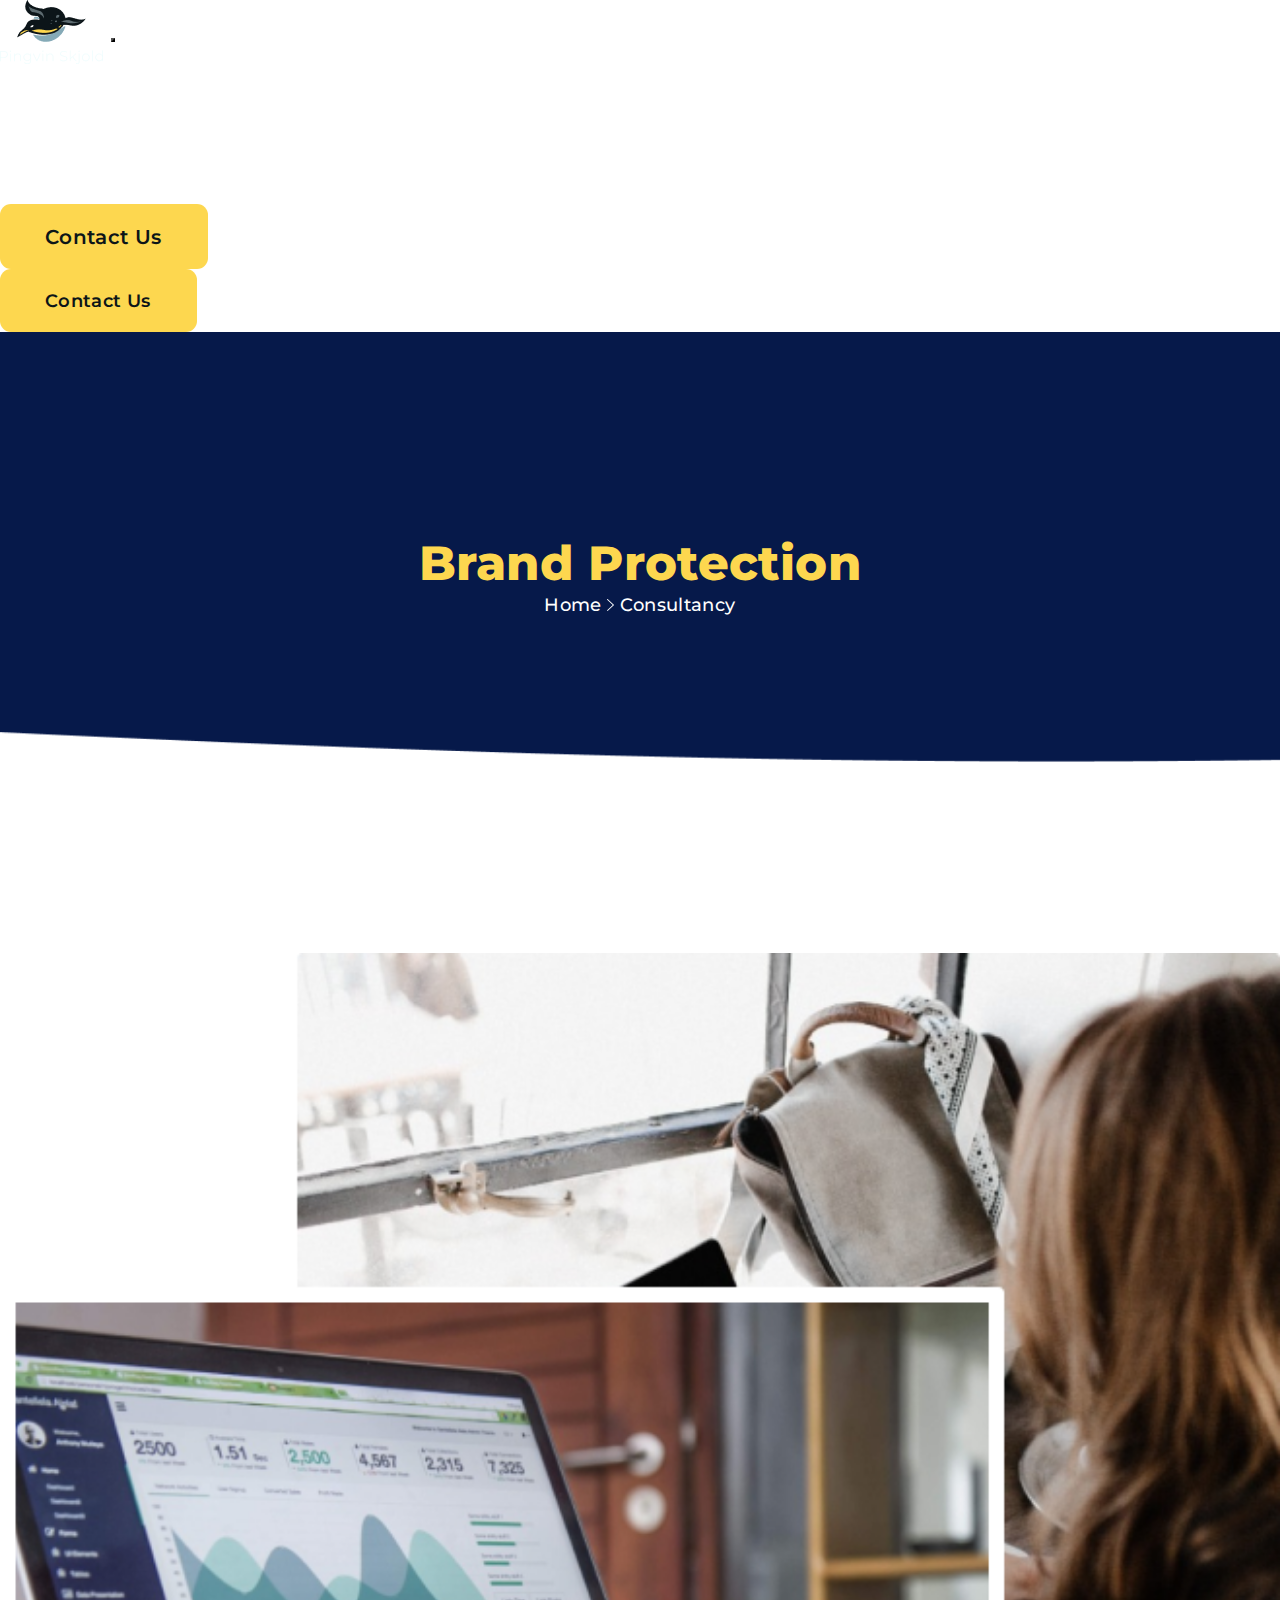
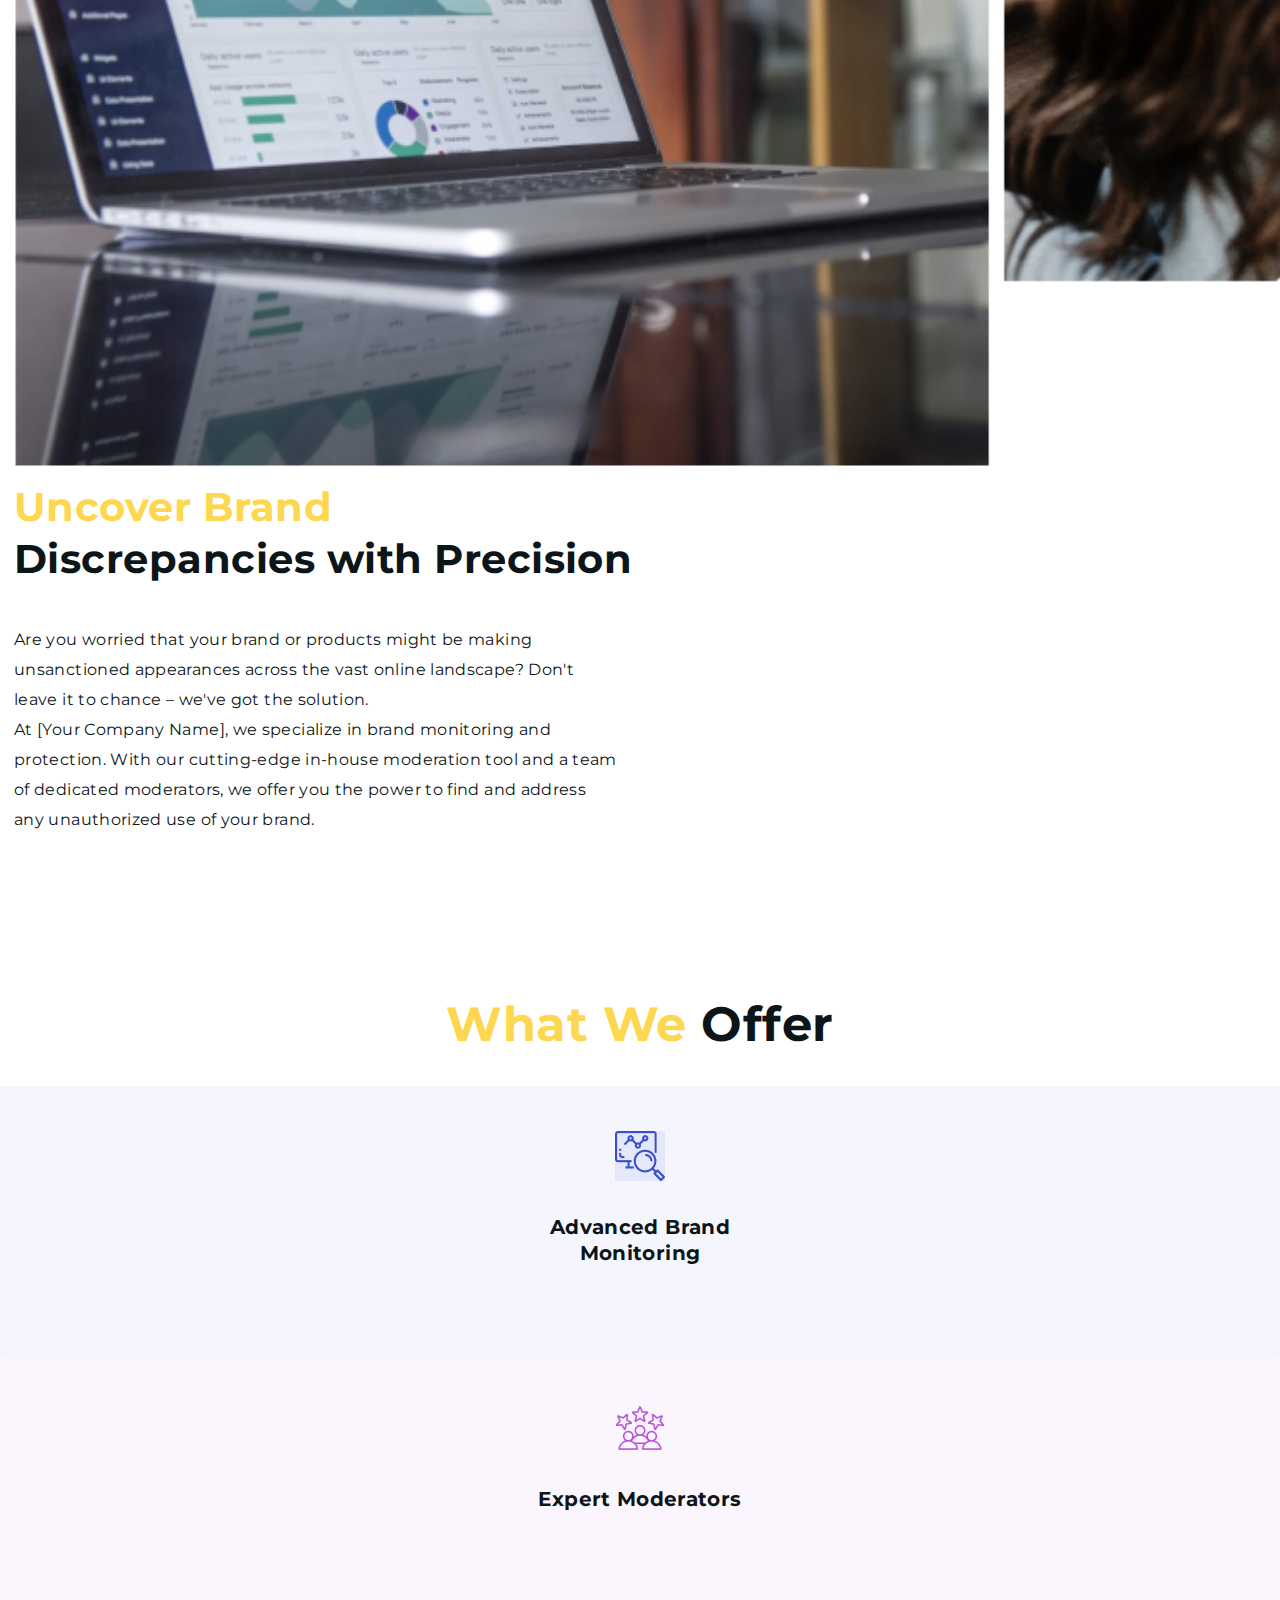
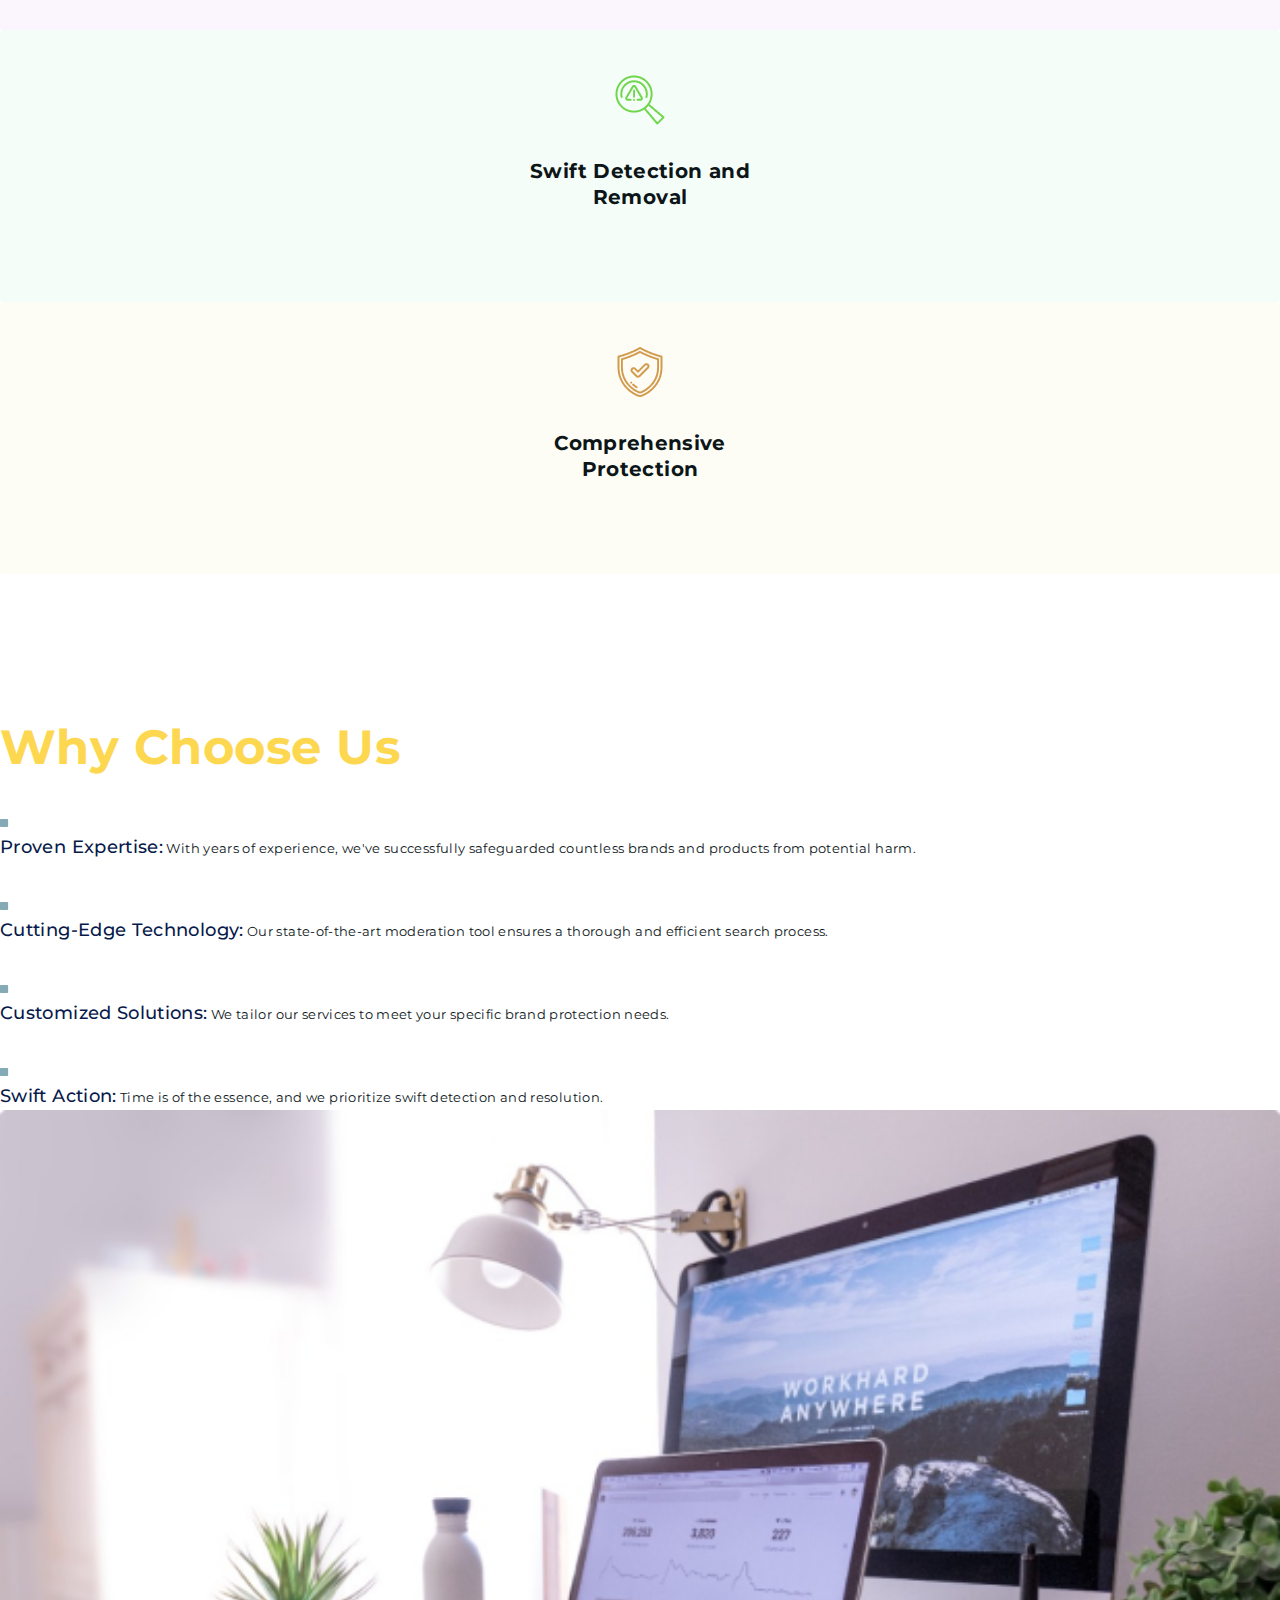
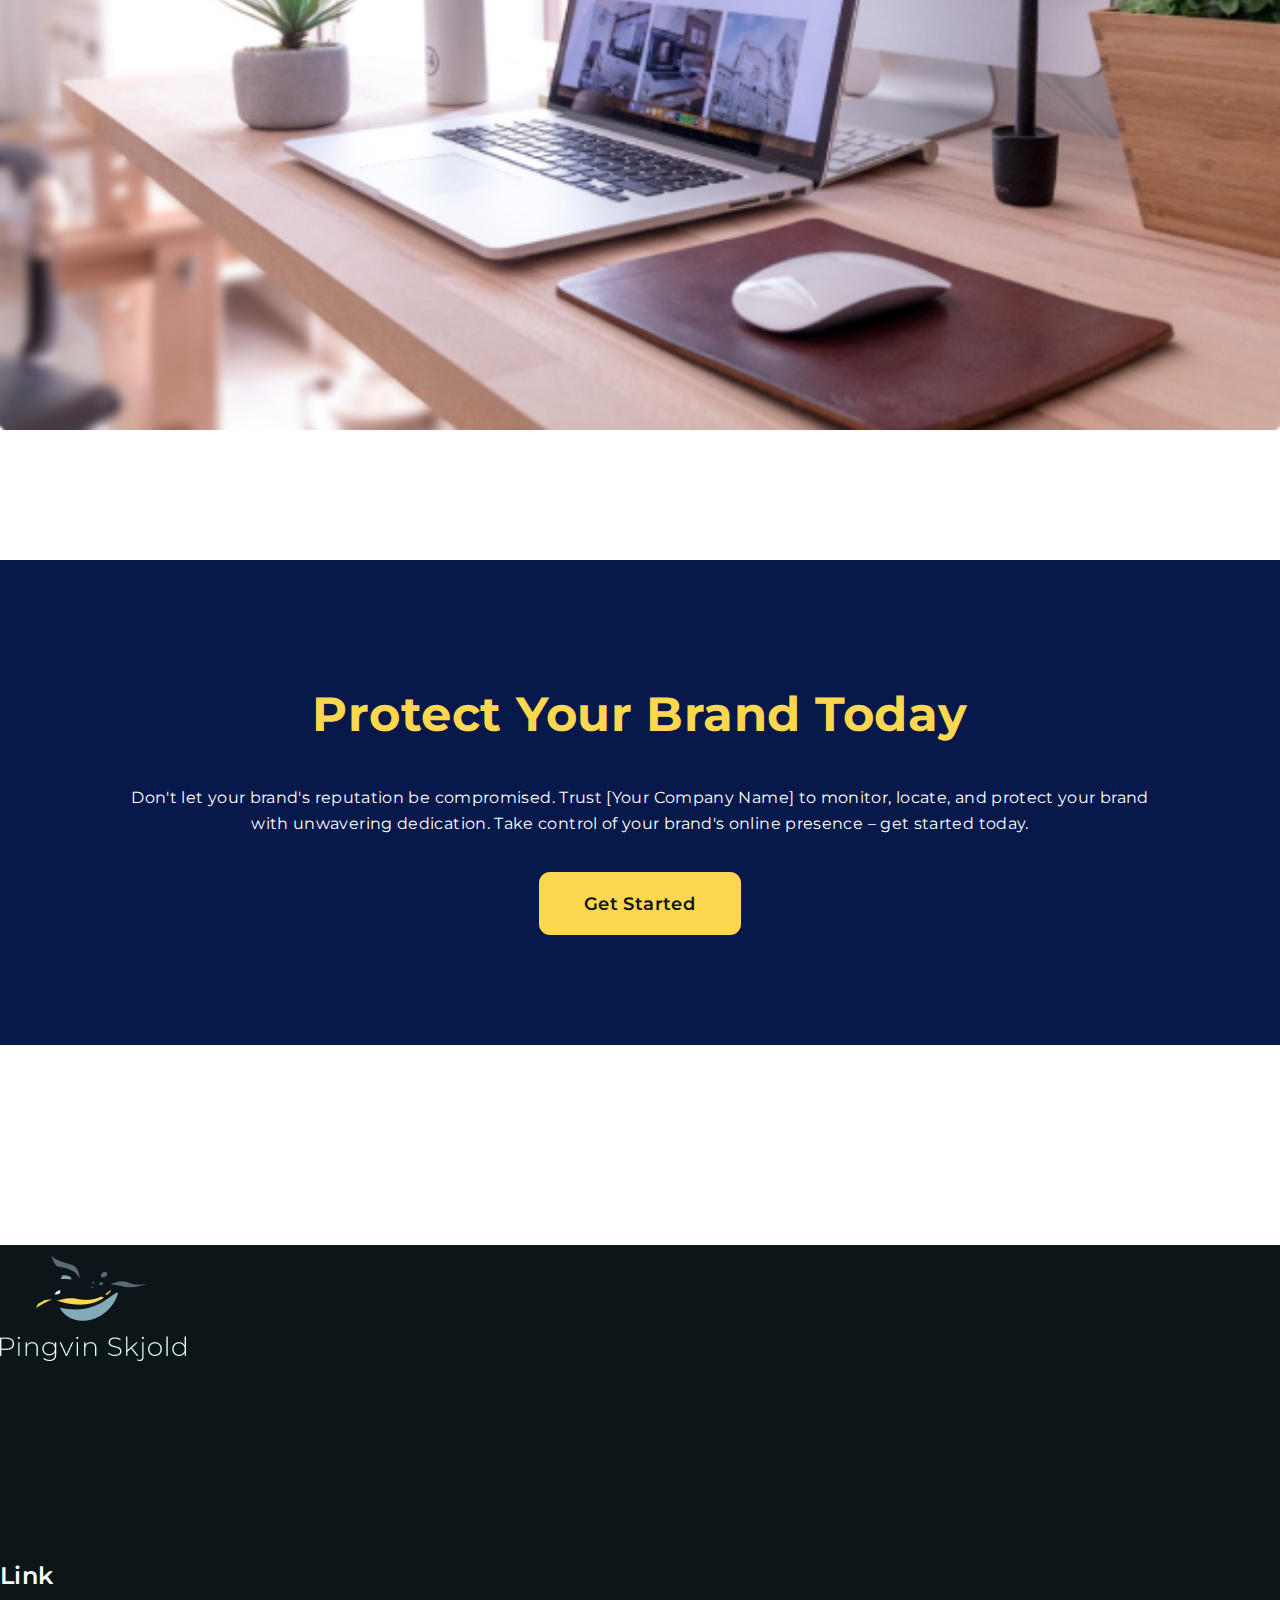
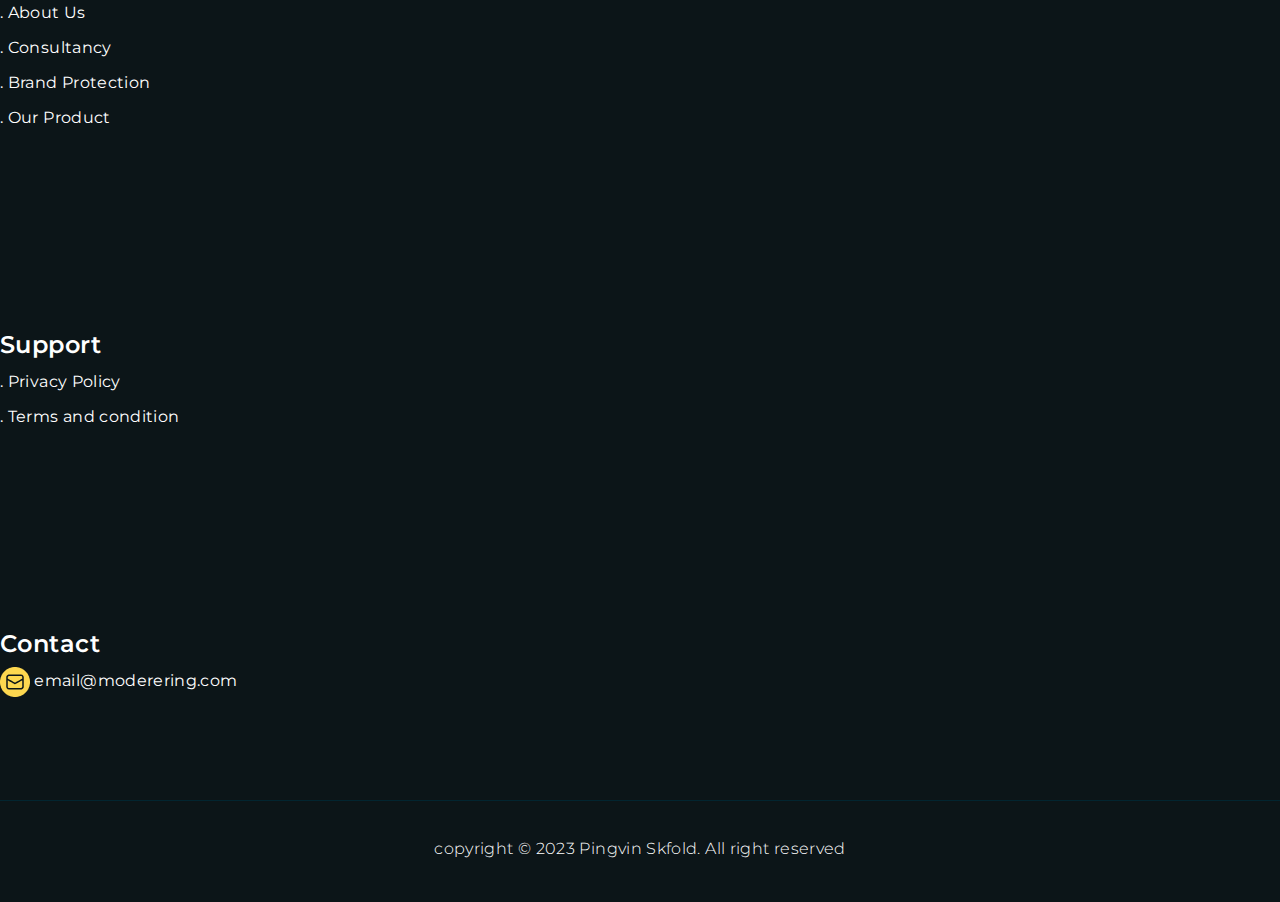
==== commit 9c28ebe9: "update style css" ====
--- a/brand_protection.html
+++ b/brand_protection.html
@@ -391,7 +391,6 @@
                     <div class="footer_items">
                         <h3>
                             Link
-
                         </h3>
                         <ul>
                             <li><a href="./about_us.html">. About Us</a></li>
@@ -407,7 +406,6 @@
                     <div class="footer_items">
                         <h3>
                             Support
-
                         </h3>
                         <ul>
                             <li><a href="">. Privacy Policy</a></li>
@@ -424,7 +422,6 @@
                       <a href="./contact_us.html">
                         <h3>
                             Contact
-
                         </h3>
                       </a>
                         <ul>
--- a/assets/css/style.css
+++ b/assets/css/style.css
@@ -10,7 +10,6 @@
 
 
 body {
-
     font-family: 'Montserrat';
     font-weight: 400;
     font-size: 1.8rem;
@@ -310,7 +309,7 @@
     text-align: center;
     padding-bottom: 207px;
 
-    width: 600px;
+    /* width: 600px; */
     height: 429px;
 
 }
@@ -330,7 +329,7 @@
 .moderering_beta #search_box {
     border-radius: 7px;
     border: 1px solid var(--07, #06194A);
-    width: 510px;
+    /* width: 510px; */
     height: 45px;
 
 
@@ -667,7 +666,7 @@
     padding-right: 50px;
     padding-top: 78px;
     padding-left: 53px;
-    width: 600px;
+  
     height: 577px;
     flex-shrink: 0;
     border-radius: 0 45px 45px 0;
@@ -1096,7 +1095,7 @@
 .ylw_game_head {
     color: var(--05, #FDD74F);
     font-family: Montserrat;
-    font-size: 40px;
+    font-size: 35px;
     font-style: normal;
     font-weight: 700;
     line-height: 130%;
@@ -1106,7 +1105,7 @@
 .blck_game_head {
     color: var(--01, #0C1518);
     font-family: Montserrat;
-    font-size: 40px;
+    font-size: 35px;
     font-style: normal;
     font-weight: 700;
     line-height: 130%;
@@ -1218,12 +1217,13 @@
 }
 
 .btn.btn-mainstream-long {
-
-    padding: 18px 0px 17px 0px;
+    padding: 17px 139px;
+
+    /* padding: 18px 0px 17px 0px; */
     justify-content: center;
     align-items: center;
 
-    width: 350px;
+    /* width: 350px; */
     border-radius: 53px;
     background: var(--05, #FDD74F);
 }
@@ -1278,7 +1278,9 @@
 .list_group li {
     padding-top: 15px;
 }
-
+.list_group:hover{
+    color: var(--01, #0C1518);
+}
 .mainstream_pera {
     color: var(--03, #5D6A6F);
     font-family: Montserrat;
@@ -1358,6 +1360,11 @@
     background: #FAFBFF;
 }
 
+.pricing_box_head {
+   
+    font-size: 21px;
+   
+}
 .box_child h3 {
     color: var(--07, #06194A);
     font-family: Montserrat;
@@ -1393,6 +1400,7 @@
 }
 
 .pricing_head {
+    padding-top: 149px;
     text-align: center;
     padding-bottom: 70px;
     color: var(--07, #06194A);
@@ -1437,6 +1445,7 @@
 ul.list_group li {
     display: flex;
     margin: 15px 0;
+    align-items: center;
 }
 
 
@@ -1498,7 +1507,8 @@
     font-style: normal;
     font-weight: 400;
     line-height: 22px;
-    padding-bottom: 33px;
+    padding-bottom: 22px;
+    padding-top: 49px;
     /* 157.143% */
 }
 
@@ -1510,13 +1520,13 @@
     font-style: normal;
     font-weight: 400;
     line-height: 22px;
-    padding-bottom: 15px;
+    padding-bottom: 52px;
     /* 157.143% */
 
 }
 
 .pricing_box_pera_third {
-    padding-top: 132px;
+    padding-top: 171px;
     color: var(--03, #5D6A6F);
     font-family: Montserrat;
     font-size: 12px;
@@ -1735,7 +1745,7 @@
 }
 
 .us {
-    color: var(--01, #0C1518);
+    color: var(--05, #FDD74F);
     font-family: Montserrat;
     font-size: 48px;
     font-style: normal;
@@ -1904,8 +1914,7 @@
 
 
 .mgs_boxes input {
-
-    width: 270px;
+    width: 320px;
     height: 65px;
     flex-shrink: 0;
     border-radius: 7px;
--- a/assets/css/responsive.css
+++ b/assets/css/responsive.css
@@ -1,19 +1,12 @@
-
-
-
-
-@media screen and (max-width: 768px) {
-
-
-
-
-
-
-}
+@media screen and (max-width: 768px) {}
 
 
 @media screen and (max-width: 425px) {
-    
+
+    ul.navbar-nav.home.mx-auto {
+        gap: 12px;
+    }
+
 
 
 
@@ -37,25 +30,25 @@
     }
 
     .list_item p {
-       
-        font-size: 14px;
-       
+
+        font-size: 14px;
+
     }
 
     .consultancy_left_side {
         margin-top: -50px;
     }
 
-    .consultancy_first_btn{
+    .consultancy_first_btn {
         padding-bottom: 20px;
     }
 
     .brand_body {
         padding-top: 39px;
-    
+
         height: 390px;
-    
-       
+
+
     }
 
     .brand_protection {
@@ -63,13 +56,13 @@
     }
 
     .circle_second {
-      
+
         top: 102%;
         left: 38%;
-      
-    }
-
-    .down_img img{
+
+    }
+
+    .down_img img {
         width: 100%;
         height: 100%;
     }
@@ -77,45 +70,46 @@
     .contact_us_from {
         width: 100%;
         height: 100%;
-       
-      
+
+
         border-radius: 45px;
         padding-bottom: 20px;
-        
+
     }
 
 
     .small {
-        
-        width: 340px;
-        height: 44px;
-     
+
+        width: 282px;
+        height: 38px;
+
         padding: 11px;
     }
+
     .contact_us {
         margin-top: 40px;
         border-radius: 45px;
     }
-    
+
     .contact_us {
-      
+
         font-size: 15px;
-      
+
     }
 
     .our_product {
         margin-top: 60px;
-      
+
     }
 
     p {
-     
-        font-size: 14px;
-       
+
+        font-size: 14px;
+
     }
 
     .down_img {
-       
+
         flex-wrap: wrap;
     }
 
@@ -150,474 +144,508 @@
         margin-top: 50px;
         padding-bottom: 30px
     }
+
     .engine {
         padding-top: 0px;
     }
+
     .footer_items {
-      margin-top: 5px;
+        margin-top: 5px;
     }
 
     .line {
-       
+
         margin-top: 30px;
     }
 
     .bottom_text {
-     
+
         font-size: 12px;
-        
-    }
+
+    }
+
     .footer_items li a {
-    
+
         font-size: 12px;
-       
+
     }
 
     .footer_items h3 {
-       
+
         margin-top: 20px;
     }
 
     .btn.btn-primary {
         padding: 12px 25px 12px 25px;
         font-size: 10px;
-     
+
     }
 
     .hero_btn {
-     
+
         padding-top: 20px;
     }
 
     .pt-5 {
-        padding-top: 1rem!important;
+        padding-top: 1rem !important;
     }
 
     .product_box {
-      
+
         padding: 20px;
-   
+
+    }
+
+
+
+
+    /* HOME PAGE START */
+    .hero_home {
+        padding-top: 100px;
+        padding-bottom: 100px;
+    }
+
+    .moderering_beta h2 {
+
+        font-size: 25px;
+
+        padding-bottom: 15px;
+    }
+
+    .hero_home_left_side h2 {
+        color: var(--02, #FFF);
+        font-family: Montserrat;
+        font-size: 60px;
+        font-style: normal;
+        font-weight: 800;
+        line-height: 130%;
+        margin-top: 70px;
+    }
+
+    .moderering_beta {
+
+
+        height: 370px;
+    }
+
+    .home_about_us {
+        padding-top: 100px;
+
+    }
+
+    .home_about_us {
+
+        padding-bottom: 0;
+    }
+
+    .hero_home_left_side h2 {
+
+        font-size: 40px;
+
+    }
+
+    .home_moderation {
+
+        font-size: 40px;
+
+    }
+
+    .home_hero_content {
+
+        font-size: 14px;
+        padding-top: 30px;
+        padding-bottom: 20px;
+
+    }
+
+    .game {
+
+        padding-bottom: 50px;
+    }
+
+    .section_padding {
+        padding-top: 60px;
+        padding-bottom: 60px;
+    }
+
+    .home_about_us_right_side h3 {
+
+        font-size: 40px;
+
+    }
+
+    .product_box p {
+
+        font-size: 14px;
+
+    }
+
+    .product_box h3 {
+
+        font-size: 21px;
+
+    }
+
+    .footer {
+
+        padding-top: 150px;
+    }
+
+    .our {
+
+        font-size: 45px;
+
+        padding-top: 20px;
+    }
+
+
+
+    .bottom_hero_img {
+        padding: 35px 0;
+    }
+
+    .home_about_us_right_side {
+        padding-top: 50px;
+    }
+
+    .wel_ylw {
+
+        font-size: 40px;
+
+    }
+
+    .blck_moder {
+
+        font-size: 40px;
+
+    }
+
+    .who_pera {
+
+        font-size: 14px;
+
+    }
+
+    .dedication_left_side {
+        padding-top: 10px;
+    }
+
+    .left_head {
+
+        font-size: 33px;
+
+    }
+
+    .left_pera {
+
+        font-size: 15px;
+        padding-top: 30px;
+
+    }
+
+    .dedication_right_side {
+        padding-top: 30px;
+    }
+
+    .game {
+        padding-top: 0px;
+
+    }
+
+    .game_pera {
+
+        font-size: 14px;
+        padding-top: 30px;
+    }
+
+    .today {
+        padding-top: 30px;
+        padding-bottom: 60px;
+    }
+
+    .today_btn {
+
+        padding-top: 13px;
+    }
+
+    .today_pera {
+
+        font-size: 14px;
+
+    }
+
+    .moderation {
+        padding-top: 50px;
+        padding-bottom: 50px;
+    }
+
+    .mainstream_pera {
+
+        padding-bottom: 8px;
+        padding-top: 40px;
+    }
+
+    .help {
+
+        font-size: 40px;
+
+    }
+
+    .moderation_pera {
+
+        font-size: 14px;
+
+    }
+
+    .mainstream_box {
+        padding: 20px;
+
+    }
+
+    button.btn.btn-mainstream-primary {
+        margin-top: -5px;
+    }
+
+    .dedication {
+
+        padding-top: 50px;
+        padding-bottom: 50px;
+    }
+
+    .mainstream_content_head {
+
+        padding-top: 40px;
+    }
+
+    .list_content {
+
+        font-size: 12px;
+
+    }
+
+    .we {
+
+        font-size: 40px;
+
+    }
+
+    .box_pera {
+
+        font-size: 14px;
+
+    }
+
+    .pricing_head {
+        padding-top: 50px;
+
+        padding-bottom: 30px;
+
+        font-size: 40px;
+
+    }
+
+    .pricing_box_pera {
+
+        padding-bottom: 10px;
+    }
+
+    .pricing_box {
+        padding: 30px;
+    }
+
+
+    .pricing_box_pera_second {
+        padding-top: 40px;
+
+    }
+
+    .btn.btn-mainstream-long {
+        padding: 12px 100px;
+
+    }
+
+    .pricing_box_pera_third {
+        padding-top: 30px;
+
+
+    }
+
+    .pricing {
+        padding-bottom: 30px;
+    }
+
+    .help_yellow {
+
+        font-size: 30px;
+
+        padding-top: 10px;
+    }
+
+    .why_content_pera {
+        padding-top: 30px;
+        padding-bottom: 35px;
+
+        font-size: 14px;
+
+    }
+
+    .uncover_brand_section {
+        padding-top: 50px;
+        padding-bottom: 50px;
+    }
+
+    .why_choose {
+        padding-top: 50px;
+        padding-bottom: 50px;
+    }
+
+    .protect_content {
+
+        line-height: 25px;
+        padding-top: 10px;
+    }
+
+    .uncover_brand {
+
+        padding-top: 30px;
+    }
+
+
+    .what_head {
+
+        padding-top: 50px;
+    }
+
+    .we {
+
+        padding-bottom: 10px;
+        padding-top: 27px;
+    }
+
+    .uncover_right_pera {
+
+        font-size: 14px;
+
+    }
+
+    .what_we_offer_head {
+
+        padding-bottom: 20px;
+    }
+
+    .what_we_offer_head {
+
+        font-size: 40px;
+
+    }
+
+    .black_span {
+
+        font-size: 40px;
+
+    }
+
+    .choose {
+
+        font-size: 40px;
+
+    }
+
+    .us {
+
+
+        font-size: 40px;
+
+    }
+
+    .colon {
+
+        font-size: 16px;
+
+    }
+
+    .why_choose_right_side {
+        padding-top: 30px;
+    }
+
+    .protect_head {
+
+        font-size: 40px;
+
+    }
+
+    .head_yellow {
+
+        font-size: 32px;
+
+    }
+
+    .head_black {
+
+        font-size: 32px;
+
+    }
+
+    .get_in_touch {
+        padding-top: 50px;
+        padding-bottom: 50px;
+    }
+
+    .our_product_left_side {
+        padding-top: 0px;
+    }
+
+    .community_protection {
+        padding-top: 50px;
+        padding-bottom: 50px;
+    }
+
+    .game_right_side {
+        padding-top: 30px;
+    }
+
+    .welcome_pera {
+
+        padding-top: 20px;
+    }
+
+    .content_second_head {
+
+        padding-top: 20px;
+    }
+
+    .our_product_right_side {
+        padding-top: 30px;
+    }
+
+    .contact_us_right_side {
+        padding-top: 30px;
+    }
+
+    .btn.btn-mainstream-long {
+
+        width: 290px;
+
+    }
+
+    .line_head {
+
+        font-size: 20px;
+
+    }
+
 }
 
-
-
-
-/* HOME PAGE START */
-.hero_home {
-    padding-top: 100px;
-    padding-bottom: 100px;
-}
-
-.moderering_beta h2 {
- 
-    font-size: 25px;
-  
-    padding-bottom: 15px;
-}
-.hero_home_left_side h2 {
-    color: var(--02, #FFF);
-    font-family: Montserrat;
-    font-size: 60px;
-    font-style: normal;
-    font-weight: 800;
-    line-height: 130%;
-    margin-top: 70px;
-}
-
-.moderering_beta {
-    
-  
-    height: 344px;
-}
-.home_about_us {
-    padding-top: 100px;
-   
-}
-
-.home_about_us {
-   
-    padding-bottom: 0;
-}
-.hero_home_left_side h2 {
-   
-    font-size: 40px;
-   
-}
-
-.home_moderation {
-
-    font-size: 40px;
-   
-}
-
-.home_hero_content {
-    
-    font-size: 14px;
-    padding-top: 30px;
-    padding-bottom: 20px;
-   
-}
-
-.game {
-    
-    padding-bottom: 50px;
-}
-
-.section_padding {
-    padding-top: 60px;
-    padding-bottom: 60px;
-}
-
-.home_about_us_right_side h3 {
-    
-    font-size: 40px;
-    
-}
-
-.product_box p {
-   
-    font-size: 14px;
-    
-}
-.product_box h3 {
-   
-    font-size: 21px;
-   
-}
-
-.footer {
-   
-    padding-top: 150px;
-}
-.our {
-   
-    font-size: 45px;
-    
-    padding-top: 20px;
-}
-
-
-
-.bottom_hero_img {
-    padding: 35px 0;
-}
-.home_about_us_right_side {
-    padding-top: 50px;
-}
-.wel_ylw {
-    
-    font-size: 40px;
-    
-}
-
-.blck_moder {
- 
-    font-size: 40px;
-    
-}
-
-.who_pera {
-    
-    font-size: 14px;
-    
-}
-
-.dedication_left_side {
-    padding-top: 10px;
-}
-
-.left_head {
-    
-    font-size: 40px;
-   
-}
-
-.left_pera {
-   
-    font-size: 15px;
-    padding-top: 30px;
-    
-}
-
-.dedication_right_side {
-    padding-top: 30px;
-}
-.game{
-    padding-top: 0px;
-
-}
-
-.game_pera {
-
-    font-size: 14px;
-    padding-top: 30px;
-}
-.today {
-    padding-top: 30px;
-    padding-bottom: 60px;
-}
-
-.today_btn {
-   
-    padding-top: 13px;
-}
-
-.today_pera {
-   
-    font-size: 14px;
-    
-}
-
-.moderation {
-    padding-top: 50px;
-    padding-bottom: 50px;
-}
-.mainstream_pera {
-    
-    padding-bottom: 8px;
-    padding-top: 40px;
-}
-
-.help {
-    
-    font-size: 40px;
-    
-}
-
-.moderation_pera {
-    
-    font-size: 14px;
-   
-}
-
-.mainstream_box {
-    padding: 20px;
-   
-}
-
-button.btn.btn-mainstream-primary {
-    margin-top: -5px;
-}
-
-.dedication {
-    
-    padding-top: 50px;
-    padding-bottom: 50px;
-}
-
-.mainstream_content_head {
-   
-    padding-top: 40px;
-}
-
-.list_content {
-    
-    font-size: 12px;
-    
-}
-
-.we {
-    
-    font-size: 40px;
-    
-}
-
-.box_pera {
-   
-    font-size: 14px;
-    
-}
-
-.pricing_head {
-    padding-top: 50px;
-   
-    padding-bottom: 30px;
-  
-    font-size: 40px;
-   
-}
-.pricing_box_pera {
-   
-    padding-bottom: 10px;
-}
-.pricing_box {
-    padding: 30px;
-}
-
-
-.pricing_box_pera_second {
-    padding-top: 40px;
-    
-}
-
-.pricing_box_pera_third {
-    padding-top: 30px;
-    
-
-}
-
-.pricing {
-    padding-bottom: 30px;
-}
-
-.help_yellow {
-        
-    font-size: 30px;
-  
-    padding-top: 10px;
-}
-
-.why_content_pera {
-    padding-top: 30px;
-    padding-bottom: 35px;
-  
-    font-size: 14px;
-   
-}
-
-.uncover_brand_section {
-    padding-top: 50px;
-    padding-bottom: 50px;
-}
-
-.why_choose {
-    padding-top: 50px;
-    padding-bottom: 50px;
-}
-
-.protect_content {
- 
-    line-height: 25px;
-    padding-top: 10px;
-}
-.uncover_brand {
-   
-    padding-top: 30px;
-}
-
-
-.what_head {
-  
-    padding-top: 50px;
-}
-.we {
-    
-    padding-bottom: 10px;
-    padding-top: 27px;
-}
-.uncover_right_pera {
-  
-    font-size: 14px;
-   
-}
-
-.what_we_offer_head {
-    
-    padding-bottom: 20px;
-}
-
-.what_we_offer_head {
-  
-    font-size: 40px;
-    
-}
-
-.black_span {
-    
-    font-size: 40px;
-    
-}
-
-.choose {
-   
-    font-size: 40px;
-    
-}
-
-.us {
-   
-   
-    font-size: 40px;
-    
-}
-
-.colon {
-    
-    font-size: 16px;
-   
-}
-.why_choose_right_side{
-    padding-top: 30px;
-}
-
-.protect_head {
- 
-    font-size: 40px;
-   
-}
-.head_yellow {
-   
-    font-size: 32px;
-
-}
-
-.head_black {
-    
-    font-size: 32px;
-   
-}
-
-.get_in_touch {
-    padding-top: 50px;
-    padding-bottom: 50px;
-}
-.our_product_left_side {
-    padding-top: 0px;
-}
-
-.community_protection {
-    padding-top: 50px;
-    padding-bottom: 50px;
-}
-.game_right_side {
-    padding-top: 30px;
-}
-
-.welcome_pera {
-    
-    padding-top: 20px;
-}
-
-.content_second_head {
-    
-    padding-top: 20px;
-}
-.our_product_right_side{
-    padding-top: 30px;
-}
-
-.contact_us_right_side {
-    padding-top: 30px;
-}
-
-.btn.btn-mainstream-long {
-    
-    width: 290px;
-    
-}
-
-.line_head {
-
-    font-size: 20px;
-   
-}
-
-}
 /* HOME PAGE END */
 
-
-
 @media screen and (max-width: 376px) {
+
+    .pricing_box_head {
+
+        font-size: 21px;
+
+    }
+
     .small {
         width: 270px;
         height: 44px;
@@ -633,30 +661,26 @@
     }
 
     .moderering_beta_content {
-       
+
         font-size: 12px;
-      
+
     }
 
     .contact_white {
-       
+
         font-size: 36px;
-     
+
     }
 
     .us {
-   
+
         font-size: 36px;
-      
-    }
-
-   
-
-   
-
-
-}
-
-
-
-
+
+    }
+
+
+
+
+
+
+}